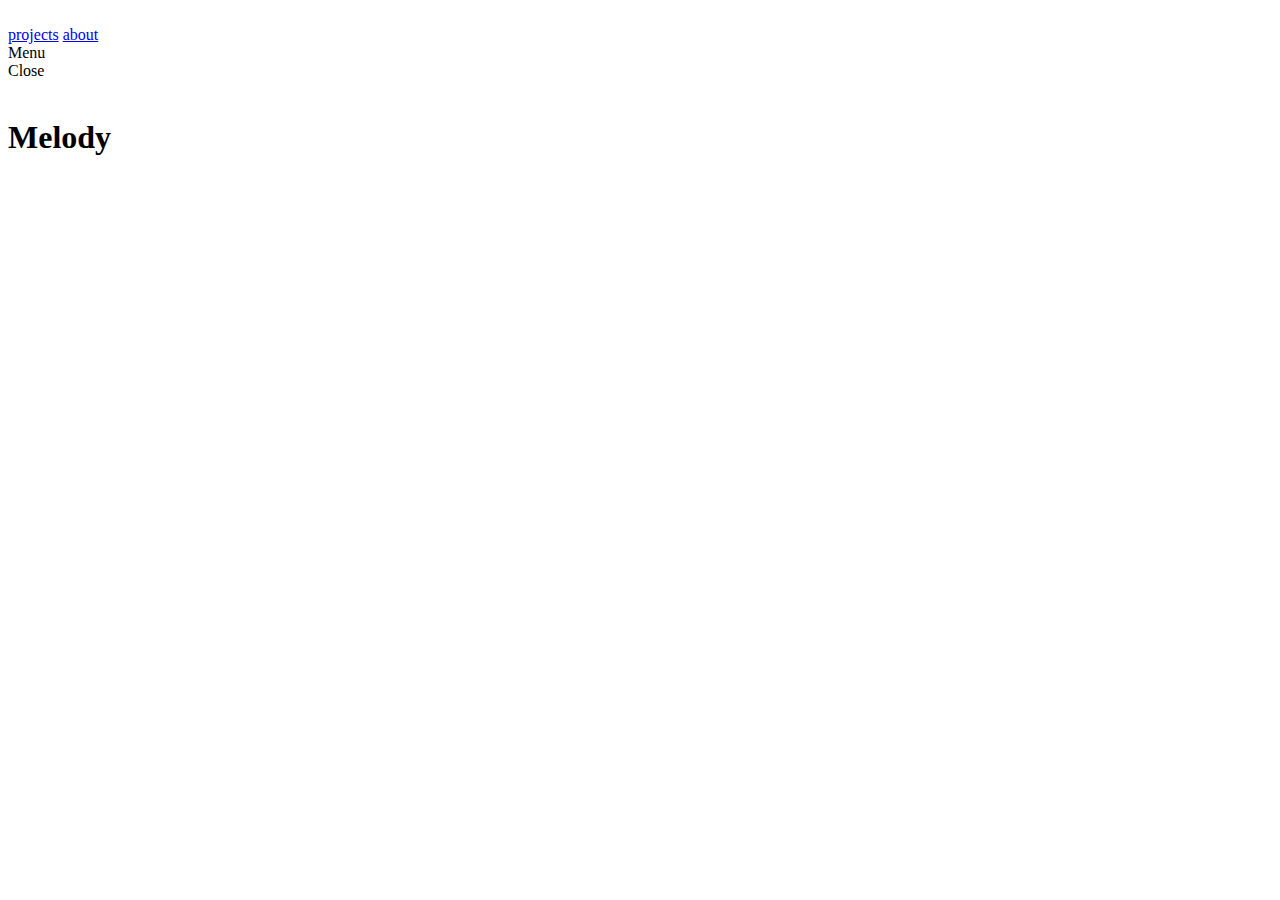
==== case-study.html @ 54ceeffc "Add files via upload" ====
<!DOCTYPE html><!--  This site was created in Webflow. https://www.webflow.com  -->
<!--  Last Published: Thu Apr 27 2023 09:19:19 GMT+0000 (Coordinated Universal Time)  -->
<html data-wf-page="641ba86313ab6e72b341b058" data-wf-site="641b6aadbe41a31f8fca9f53">
<head>
  <meta charset="utf-8">
  <title>Case Study</title>
  <meta content="Case Study" property="og:title">
  <meta content="Case Study" property="twitter:title">
  <meta content="width=device-width, initial-scale=1" name="viewport">
  <meta content="Webflow" name="generator">
  <link href="css/normalize.css" rel="stylesheet" type="text/css">
  <link href="css/webflow.css" rel="stylesheet" type="text/css">
  <link href="css/case-study-site-1296f5.webflow.css" rel="stylesheet" type="text/css">
  <!-- [if lt IE 9]><script src="https://cdnjs.cloudflare.com/ajax/libs/html5shiv/3.7.3/html5shiv.min.js" type="text/javascript"></script><![endif] -->
  <script type="text/javascript">!function(o,c){var n=c.documentElement,t=" w-mod-";n.className+=t+"js",("ontouchstart"in o||o.DocumentTouch&&c instanceof DocumentTouch)&&(n.className+=t+"touch")}(window,document);</script>
  <link href="images/favicon.ico" rel="shortcut icon" type="image/x-icon">
  <link href="images/webclip.png" rel="apple-touch-icon">
</head>
<body>
  <div data-collapse="small" data-animation="default" data-duration="0" data-easing="ease" data-easing2="ease" data-doc-height="1" role="banner" class="nav-bar w-nav">
    <div class="nav-container w-container">
      <div class="logo-div">
        <a href="#" class="nav-text-logo w-inline-block"><img src="https://uploads-ssl.webflow.com/63db075373397dc58b24f493/63db0f8bae1aea8db76d7925_BrendaSon_Logo.png" loading="lazy" width="150" alt="" class="image-2"></a>
      </div>
      <nav role="navigation" class="nav-menu-wrapper w-nav-menu">
        <a href="#" class="nav-menu-link w-nav-link">projects</a>
        <a href="#" class="nav-menu-link w-nav-link">about</a>
      </nav>
      <div class="menu-button w-nav-button">
        <div class="menu-button-grid">
          <div class="menu-button-text">Menu</div>
          <div class="menu-close-text">Close</div>
        </div>
      </div>
    </div>
  </div>
  <div class="div-block-3"></div>
  <div class="div-block-4"><img src="images/08.jpg" sizes="(max-width: 479px) 0px, 100vw" srcset="images/08-p-500.jpg 500w, images/08-p-800.jpg 800w, images/08-p-1080.jpg 1080w, images/08-p-1600.jpg 1600w, images/08-p-2000.jpg 2000w, images/08-p-2600.jpg 2600w, images/08-p-3200.jpg 3200w" alt="" class="image-3"></div>
  <div class="container---section">
    <h1 class="heading l-h1 project-title-case-study">Melody</h1>
  </div>
  <div class="container---section"></div>
  <script src="https://d3e54v103j8qbb.cloudfront.net/js/jquery-3.5.1.min.dc5e7f18c8.js?site=641b6aadbe41a31f8fca9f53" type="text/javascript" integrity="sha256-9/aliU8dGd2tb6OSsuzixeV4y/faTqgFtohetphbbj0=" crossorigin="anonymous"></script>
  <script src="js/webflow.js" type="text/javascript"></script>
  <!-- [if lte IE 9]><script src="https://cdnjs.cloudflare.com/ajax/libs/placeholders/3.0.2/placeholders.min.js"></script><![endif] -->
</body>
</html>
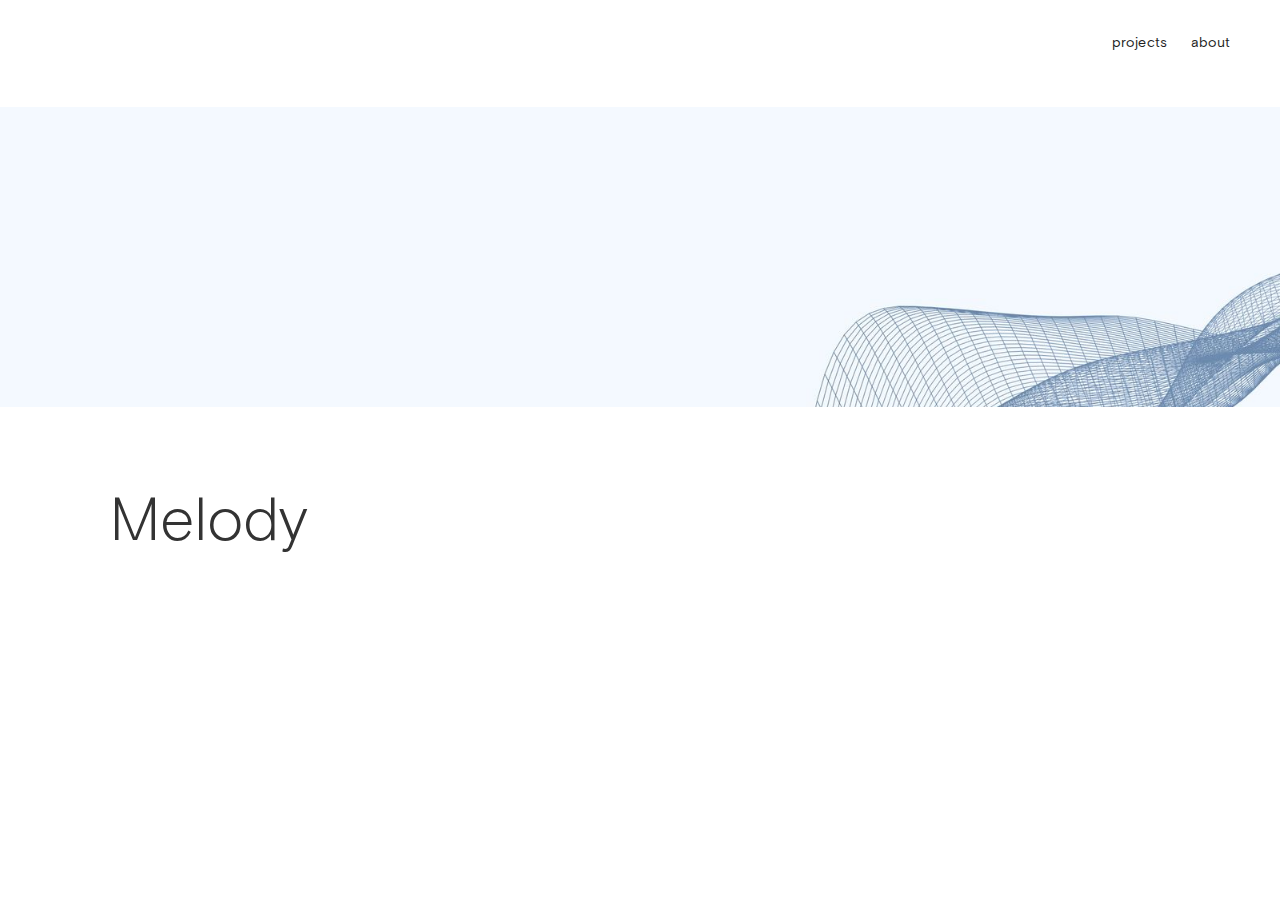
==== commit 446021fc: "Add files via upload" ====
--- a/case-study.html
+++ b/case-study.html
@@ -1,5 +1,5 @@
 <!DOCTYPE html><!--  This site was created in Webflow. https://www.webflow.com  -->
-<!--  Last Published: Thu Apr 27 2023 09:19:19 GMT+0000 (Coordinated Universal Time)  -->
+<!--  Last Published: Thu Apr 27 2023 16:50:02 GMT+0000 (Coordinated Universal Time)  -->
 <html data-wf-page="641ba86313ab6e72b341b058" data-wf-site="641b6aadbe41a31f8fca9f53">
 <head>
   <meta charset="utf-8">
--- a/css/webflow.css
+++ b/css/webflow.css
@@ -0,0 +1,1819 @@
+@font-face {
+  font-family: 'webflow-icons';
+  src: url("[data-uri]") format('truetype');
+  font-weight: normal;
+  font-style: normal;
+}
+[class^="w-icon-"],
+[class*=" w-icon-"] {
+  /* use !important to prevent issues with browser extensions that change fonts */
+  font-family: 'webflow-icons' !important;
+  speak: none;
+  font-style: normal;
+  font-weight: normal;
+  font-variant: normal;
+  text-transform: none;
+  line-height: 1;
+  /* Better Font Rendering =========== */
+  -webkit-font-smoothing: antialiased;
+  -moz-osx-font-smoothing: grayscale;
+}
+.w-icon-slider-right:before {
+  content: "\e600";
+}
+.w-icon-slider-left:before {
+  content: "\e601";
+}
+.w-icon-nav-menu:before {
+  content: "\e602";
+}
+.w-icon-arrow-down:before,
+.w-icon-dropdown-toggle:before {
+  content: "\e603";
+}
+.w-icon-file-upload-remove:before {
+  content: "\e900";
+}
+.w-icon-file-upload-icon:before {
+  content: "\e903";
+}
+* {
+  -webkit-box-sizing: border-box;
+  -moz-box-sizing: border-box;
+  box-sizing: border-box;
+}
+html {
+  height: 100%;
+}
+body {
+  margin: 0;
+  min-height: 100%;
+  background-color: #fff;
+  font-family: Arial, sans-serif;
+  font-size: 14px;
+  line-height: 20px;
+  color: #333;
+}
+img {
+  max-width: 100%;
+  vertical-align: middle;
+  display: inline-block;
+}
+html.w-mod-touch * {
+  background-attachment: scroll !important;
+}
+.w-block {
+  display: block;
+}
+.w-inline-block {
+  max-width: 100%;
+  display: inline-block;
+}
+.w-clearfix:before,
+.w-clearfix:after {
+  content: " ";
+  display: table;
+  grid-column-start: 1;
+  grid-row-start: 1;
+  grid-column-end: 2;
+  grid-row-end: 2;
+}
+.w-clearfix:after {
+  clear: both;
+}
+.w-hidden {
+  display: none;
+}
+.w-button {
+  display: inline-block;
+  padding: 9px 15px;
+  background-color: #3898EC;
+  color: white;
+  border: 0;
+  line-height: inherit;
+  text-decoration: none;
+  cursor: pointer;
+  border-radius: 0;
+}
+input.w-button {
+  -webkit-appearance: button;
+}
+html[data-w-dynpage] [data-w-cloak] {
+  color: transparent !important;
+}
+.w-webflow-badge,
+.w-webflow-badge * {
+  position: static;
+  left: auto;
+  top: auto;
+  right: auto;
+  bottom: auto;
+  z-index: auto;
+  display: block;
+  visibility: visible;
+  overflow: visible;
+  overflow-x: visible;
+  overflow-y: visible;
+  box-sizing: border-box;
+  width: auto;
+  height: auto;
+  max-height: none;
+  max-width: none;
+  min-height: 0;
+  min-width: 0;
+  margin: 0;
+  padding: 0;
+  float: none;
+  clear: none;
+  border: 0 none transparent;
+  border-radius: 0;
+  background: none;
+  background-image: none;
+  background-position: 0% 0%;
+  background-size: auto auto;
+  background-repeat: repeat;
+  background-origin: padding-box;
+  background-clip: border-box;
+  background-attachment: scroll;
+  background-color: transparent;
+  box-shadow: none;
+  opacity: 1;
+  transform: none;
+  transition: none;
+  direction: ltr;
+  font-family: inherit;
+  font-weight: inherit;
+  color: inherit;
+  font-size: inherit;
+  line-height: inherit;
+  font-style: inherit;
+  font-variant: inherit;
+  text-align: inherit;
+  letter-spacing: inherit;
+  text-decoration: inherit;
+  text-indent: 0;
+  text-transform: inherit;
+  list-style-type: disc;
+  text-shadow: none;
+  font-smoothing: auto;
+  vertical-align: baseline;
+  cursor: inherit;
+  white-space: inherit;
+  word-break: normal;
+  word-spacing: normal;
+  word-wrap: normal;
+}
+.w-webflow-badge {
+  position: fixed !important;
+  display: inline-block !important;
+  visibility: visible !important;
+  z-index: 2147483647 !important;
+  top: auto !important;
+  right: 12px !important;
+  bottom: 12px !important;
+  left: auto !important;
+  color: #AAADB0 !important;
+  background-color: #fff !important;
+  border-radius: 3px !important;
+  padding: 6px 8px 6px 6px !important;
+  font-size: 12px !important;
+  opacity: 1 !important;
+  line-height: 14px !important;
+  text-decoration: none !important;
+  transform: none !important;
+  margin: 0 !important;
+  width: auto !important;
+  height: auto !important;
+  overflow: visible !important;
+  white-space: nowrap;
+  box-shadow: 0 0 0 1px rgba(0, 0, 0, 0.1), 0px 1px 3px rgba(0, 0, 0, 0.1);
+  cursor: pointer;
+}
+.w-webflow-badge > img {
+  display: inline-block !important;
+  visibility: visible !important;
+  opacity: 1 !important;
+  vertical-align: middle !important;
+}
+h1,
+h2,
+h3,
+h4,
+h5,
+h6 {
+  font-weight: bold;
+  margin-bottom: 10px;
+}
+h1 {
+  font-size: 38px;
+  line-height: 44px;
+  margin-top: 20px;
+}
+h2 {
+  font-size: 32px;
+  line-height: 36px;
+  margin-top: 20px;
+}
+h3 {
+  font-size: 24px;
+  line-height: 30px;
+  margin-top: 20px;
+}
+h4 {
+  font-size: 18px;
+  line-height: 24px;
+  margin-top: 10px;
+}
+h5 {
+  font-size: 14px;
+  line-height: 20px;
+  margin-top: 10px;
+}
+h6 {
+  font-size: 12px;
+  line-height: 18px;
+  margin-top: 10px;
+}
+p {
+  margin-top: 0;
+  margin-bottom: 10px;
+}
+blockquote {
+  margin: 0 0 10px 0;
+  padding: 10px 20px;
+  border-left: 5px solid #E2E2E2;
+  font-size: 18px;
+  line-height: 22px;
+}
+figure {
+  margin: 0;
+  margin-bottom: 10px;
+}
+figcaption {
+  margin-top: 5px;
+  text-align: center;
+}
+ul,
+ol {
+  margin-top: 0px;
+  margin-bottom: 10px;
+  padding-left: 40px;
+}
+.w-list-unstyled {
+  padding-left: 0;
+  list-style: none;
+}
+.w-embed:before,
+.w-embed:after {
+  content: " ";
+  display: table;
+  grid-column-start: 1;
+  grid-row-start: 1;
+  grid-column-end: 2;
+  grid-row-end: 2;
+}
+.w-embed:after {
+  clear: both;
+}
+.w-video {
+  width: 100%;
+  position: relative;
+  padding: 0;
+}
+.w-video iframe,
+.w-video object,
+.w-video embed {
+  position: absolute;
+  top: 0;
+  left: 0;
+  width: 100%;
+  height: 100%;
+  border: none;
+}
+fieldset {
+  padding: 0;
+  margin: 0;
+  border: 0;
+}
+button,
+[type='button'],
+[type='reset'] {
+  border: 0;
+  cursor: pointer;
+  -webkit-appearance: button;
+}
+.w-form {
+  margin: 0 0 15px;
+}
+.w-form-done {
+  display: none;
+  padding: 20px;
+  text-align: center;
+  background-color: #dddddd;
+}
+.w-form-fail {
+  display: none;
+  margin-top: 10px;
+  padding: 10px;
+  background-color: #ffdede;
+}
+label {
+  display: block;
+  margin-bottom: 5px;
+  font-weight: bold;
+}
+.w-input,
+.w-select {
+  display: block;
+  width: 100%;
+  height: 38px;
+  padding: 8px 12px;
+  margin-bottom: 10px;
+  font-size: 14px;
+  line-height: 1.42857143;
+  color: #333333;
+  vertical-align: middle;
+  background-color: #ffffff;
+  border: 1px solid #cccccc;
+}
+.w-input:-moz-placeholder,
+.w-select:-moz-placeholder {
+  color: #999;
+}
+.w-input::-moz-placeholder,
+.w-select::-moz-placeholder {
+  color: #999;
+  opacity: 1;
+}
+.w-input:-ms-input-placeholder,
+.w-select:-ms-input-placeholder {
+  color: #999;
+}
+.w-input::-webkit-input-placeholder,
+.w-select::-webkit-input-placeholder {
+  color: #999;
+}
+.w-input:focus,
+.w-select:focus {
+  border-color: #3898EC;
+  outline: 0;
+}
+.w-input[disabled],
+.w-select[disabled],
+.w-input[readonly],
+.w-select[readonly],
+fieldset[disabled] .w-input,
+fieldset[disabled] .w-select {
+  cursor: not-allowed;
+}
+.w-input[disabled]:not(.w-input-disabled),
+.w-select[disabled]:not(.w-input-disabled),
+.w-input[readonly],
+.w-select[readonly],
+fieldset[disabled]:not(.w-input-disabled) .w-input,
+fieldset[disabled]:not(.w-input-disabled) .w-select {
+  background-color: #eeeeee;
+}
+textarea.w-input,
+textarea.w-select {
+  height: auto;
+}
+.w-select {
+  background-color: #f3f3f3;
+}
+.w-select[multiple] {
+  height: auto;
+}
+.w-form-label {
+  display: inline-block;
+  cursor: pointer;
+  font-weight: normal;
+  margin-bottom: 0px;
+}
+.w-radio {
+  display: block;
+  margin-bottom: 5px;
+  padding-left: 20px;
+}
+.w-radio:before,
+.w-radio:after {
+  content: " ";
+  display: table;
+  grid-column-start: 1;
+  grid-row-start: 1;
+  grid-column-end: 2;
+  grid-row-end: 2;
+}
+.w-radio:after {
+  clear: both;
+}
+.w-radio-input {
+  margin: 4px 0 0;
+  margin-top: 1px \9;
+  line-height: normal;
+  float: left;
+  margin-left: -20px;
+}
+.w-radio-input {
+  margin-top: 3px;
+}
+.w-file-upload {
+  display: block;
+  margin-bottom: 10px;
+}
+.w-file-upload-input {
+  width: 0.1px;
+  height: 0.1px;
+  opacity: 0;
+  overflow: hidden;
+  position: absolute;
+  z-index: -100;
+}
+.w-file-upload-default,
+.w-file-upload-uploading,
+.w-file-upload-success {
+  display: inline-block;
+  color: #333333;
+}
+.w-file-upload-error {
+  display: block;
+  margin-top: 10px;
+}
+.w-file-upload-default.w-hidden,
+.w-file-upload-uploading.w-hidden,
+.w-file-upload-error.w-hidden,
+.w-file-upload-success.w-hidden {
+  display: none;
+}
+.w-file-upload-uploading-btn {
+  display: flex;
+  font-size: 14px;
+  font-weight: normal;
+  cursor: pointer;
+  margin: 0;
+  padding: 8px 12px;
+  border: 1px solid #cccccc;
+  background-color: #fafafa;
+}
+.w-file-upload-file {
+  display: flex;
+  flex-grow: 1;
+  justify-content: space-between;
+  margin: 0;
+  padding: 8px 9px 8px 11px;
+  border: 1px solid #cccccc;
+  background-color: #fafafa;
+}
+.w-file-upload-file-name {
+  font-size: 14px;
+  font-weight: normal;
+  display: block;
+}
+.w-file-remove-link {
+  margin-top: 3px;
+  margin-left: 10px;
+  width: auto;
+  height: auto;
+  padding: 3px;
+  display: block;
+  cursor: pointer;
+}
+.w-icon-file-upload-remove {
+  margin: auto;
+  font-size: 10px;
+}
+.w-file-upload-error-msg {
+  display: inline-block;
+  color: #ea384c;
+  padding: 2px 0;
+}
+.w-file-upload-info {
+  display: inline-block;
+  line-height: 38px;
+  padding: 0 12px;
+}
+.w-file-upload-label {
+  display: inline-block;
+  font-size: 14px;
+  font-weight: normal;
+  cursor: pointer;
+  margin: 0;
+  padding: 8px 12px;
+  border: 1px solid #cccccc;
+  background-color: #fafafa;
+}
+.w-icon-file-upload-icon,
+.w-icon-file-upload-uploading {
+  display: inline-block;
+  margin-right: 8px;
+  width: 20px;
+}
+.w-icon-file-upload-uploading {
+  height: 20px;
+}
+.w-container {
+  margin-left: auto;
+  margin-right: auto;
+  max-width: 940px;
+}
+.w-container:before,
+.w-container:after {
+  content: " ";
+  display: table;
+  grid-column-start: 1;
+  grid-row-start: 1;
+  grid-column-end: 2;
+  grid-row-end: 2;
+}
+.w-container:after {
+  clear: both;
+}
+.w-container .w-row {
+  margin-left: -10px;
+  margin-right: -10px;
+}
+.w-row:before,
+.w-row:after {
+  content: " ";
+  display: table;
+  grid-column-start: 1;
+  grid-row-start: 1;
+  grid-column-end: 2;
+  grid-row-end: 2;
+}
+.w-row:after {
+  clear: both;
+}
+.w-row .w-row {
+  margin-left: 0;
+  margin-right: 0;
+}
+.w-col {
+  position: relative;
+  float: left;
+  width: 100%;
+  min-height: 1px;
+  padding-left: 10px;
+  padding-right: 10px;
+}
+.w-col .w-col {
+  padding-left: 0;
+  padding-right: 0;
+}
+.w-col-1 {
+  width: 8.33333333%;
+}
+.w-col-2 {
+  width: 16.66666667%;
+}
+.w-col-3 {
+  width: 25%;
+}
+.w-col-4 {
+  width: 33.33333333%;
+}
+.w-col-5 {
+  width: 41.66666667%;
+}
+.w-col-6 {
+  width: 50%;
+}
+.w-col-7 {
+  width: 58.33333333%;
+}
+.w-col-8 {
+  width: 66.66666667%;
+}
+.w-col-9 {
+  width: 75%;
+}
+.w-col-10 {
+  width: 83.33333333%;
+}
+.w-col-11 {
+  width: 91.66666667%;
+}
+.w-col-12 {
+  width: 100%;
+}
+.w-hidden-main {
+  display: none !important;
+}
+@media screen and (max-width: 991px) {
+  .w-container {
+    max-width: 728px;
+  }
+  .w-hidden-main {
+    display: inherit !important;
+  }
+  .w-hidden-medium {
+    display: none !important;
+  }
+  .w-col-medium-1 {
+    width: 8.33333333%;
+  }
+  .w-col-medium-2 {
+    width: 16.66666667%;
+  }
+  .w-col-medium-3 {
+    width: 25%;
+  }
+  .w-col-medium-4 {
+    width: 33.33333333%;
+  }
+  .w-col-medium-5 {
+    width: 41.66666667%;
+  }
+  .w-col-medium-6 {
+    width: 50%;
+  }
+  .w-col-medium-7 {
+    width: 58.33333333%;
+  }
+  .w-col-medium-8 {
+    width: 66.66666667%;
+  }
+  .w-col-medium-9 {
+    width: 75%;
+  }
+  .w-col-medium-10 {
+    width: 83.33333333%;
+  }
+  .w-col-medium-11 {
+    width: 91.66666667%;
+  }
+  .w-col-medium-12 {
+    width: 100%;
+  }
+  .w-col-stack {
+    width: 100%;
+    left: auto;
+    right: auto;
+  }
+}
+@media screen and (max-width: 767px) {
+  .w-hidden-main {
+    display: inherit !important;
+  }
+  .w-hidden-medium {
+    display: inherit !important;
+  }
+  .w-hidden-small {
+    display: none !important;
+  }
+  .w-row,
+  .w-container .w-row {
+    margin-left: 0;
+    margin-right: 0;
+  }
+  .w-col {
+    width: 100%;
+    left: auto;
+    right: auto;
+  }
+  .w-col-small-1 {
+    width: 8.33333333%;
+  }
+  .w-col-small-2 {
+    width: 16.66666667%;
+  }
+  .w-col-small-3 {
+    width: 25%;
+  }
+  .w-col-small-4 {
+    width: 33.33333333%;
+  }
+  .w-col-small-5 {
+    width: 41.66666667%;
+  }
+  .w-col-small-6 {
+    width: 50%;
+  }
+  .w-col-small-7 {
+    width: 58.33333333%;
+  }
+  .w-col-small-8 {
+    width: 66.66666667%;
+  }
+  .w-col-small-9 {
+    width: 75%;
+  }
+  .w-col-small-10 {
+    width: 83.33333333%;
+  }
+  .w-col-small-11 {
+    width: 91.66666667%;
+  }
+  .w-col-small-12 {
+    width: 100%;
+  }
+}
+@media screen and (max-width: 479px) {
+  .w-container {
+    max-width: none;
+  }
+  .w-hidden-main {
+    display: inherit !important;
+  }
+  .w-hidden-medium {
+    display: inherit !important;
+  }
+  .w-hidden-small {
+    display: inherit !important;
+  }
+  .w-hidden-tiny {
+    display: none !important;
+  }
+  .w-col {
+    width: 100%;
+  }
+  .w-col-tiny-1 {
+    width: 8.33333333%;
+  }
+  .w-col-tiny-2 {
+    width: 16.66666667%;
+  }
+  .w-col-tiny-3 {
+    width: 25%;
+  }
+  .w-col-tiny-4 {
+    width: 33.33333333%;
+  }
+  .w-col-tiny-5 {
+    width: 41.66666667%;
+  }
+  .w-col-tiny-6 {
+    width: 50%;
+  }
+  .w-col-tiny-7 {
+    width: 58.33333333%;
+  }
+  .w-col-tiny-8 {
+    width: 66.66666667%;
+  }
+  .w-col-tiny-9 {
+    width: 75%;
+  }
+  .w-col-tiny-10 {
+    width: 83.33333333%;
+  }
+  .w-col-tiny-11 {
+    width: 91.66666667%;
+  }
+  .w-col-tiny-12 {
+    width: 100%;
+  }
+}
+.w-widget {
+  position: relative;
+}
+.w-widget-map {
+  width: 100%;
+  height: 400px;
+}
+.w-widget-map label {
+  width: auto;
+  display: inline;
+}
+.w-widget-map img {
+  max-width: inherit;
+}
+.w-widget-map .gm-style-iw {
+  text-align: center;
+}
+.w-widget-map .gm-style-iw > button {
+  display: none !important;
+}
+.w-widget-twitter {
+  overflow: hidden;
+}
+.w-widget-twitter-count-shim {
+  display: inline-block;
+  vertical-align: top;
+  position: relative;
+  width: 28px;
+  height: 20px;
+  text-align: center;
+  background: white;
+  border: #758696 solid 1px;
+  border-radius: 3px;
+}
+.w-widget-twitter-count-shim * {
+  pointer-events: none;
+  -webkit-user-select: none;
+  -moz-user-select: none;
+  -ms-user-select: none;
+  user-select: none;
+}
+.w-widget-twitter-count-shim .w-widget-twitter-count-inner {
+  position: relative;
+  font-size: 15px;
+  line-height: 12px;
+  text-align: center;
+  color: #999;
+  font-family: serif;
+}
+.w-widget-twitter-count-shim .w-widget-twitter-count-clear {
+  position: relative;
+  display: block;
+}
+.w-widget-twitter-count-shim.w--large {
+  width: 36px;
+  height: 28px;
+}
+.w-widget-twitter-count-shim.w--large .w-widget-twitter-count-inner {
+  font-size: 18px;
+  line-height: 18px;
+}
+.w-widget-twitter-count-shim:not(.w--vertical) {
+  margin-left: 5px;
+  margin-right: 8px;
+}
+.w-widget-twitter-count-shim:not(.w--vertical).w--large {
+  margin-left: 6px;
+}
+.w-widget-twitter-count-shim:not(.w--vertical):before,
+.w-widget-twitter-count-shim:not(.w--vertical):after {
+  top: 50%;
+  left: 0;
+  border: solid transparent;
+  content: ' ';
+  height: 0;
+  width: 0;
+  position: absolute;
+  pointer-events: none;
+}
+.w-widget-twitter-count-shim:not(.w--vertical):before {
+  border-color: rgba(117, 134, 150, 0);
+  border-right-color: #5d6c7b;
+  border-width: 4px;
+  margin-left: -9px;
+  margin-top: -4px;
+}
+.w-widget-twitter-count-shim:not(.w--vertical).w--large:before {
+  border-width: 5px;
+  margin-left: -10px;
+  margin-top: -5px;
+}
+.w-widget-twitter-count-shim:not(.w--vertical):after {
+  border-color: rgba(255, 255, 255, 0);
+  border-right-color: white;
+  border-width: 4px;
+  margin-left: -8px;
+  margin-top: -4px;
+}
+.w-widget-twitter-count-shim:not(.w--vertical).w--large:after {
+  border-width: 5px;
+  margin-left: -9px;
+  margin-top: -5px;
+}
+.w-widget-twitter-count-shim.w--vertical {
+  width: 61px;
+  height: 33px;
+  margin-bottom: 8px;
+}
+.w-widget-twitter-count-shim.w--vertical:before,
+.w-widget-twitter-count-shim.w--vertical:after {
+  top: 100%;
+  left: 50%;
+  border: solid transparent;
+  content: ' ';
+  height: 0;
+  width: 0;
+  position: absolute;
+  pointer-events: none;
+}
+.w-widget-twitter-count-shim.w--vertical:before {
+  border-color: rgba(117, 134, 150, 0);
+  border-top-color: #5d6c7b;
+  border-width: 5px;
+  margin-left: -5px;
+}
+.w-widget-twitter-count-shim.w--vertical:after {
+  border-color: rgba(255, 255, 255, 0);
+  border-top-color: white;
+  border-width: 4px;
+  margin-left: -4px;
+}
+.w-widget-twitter-count-shim.w--vertical .w-widget-twitter-count-inner {
+  font-size: 18px;
+  line-height: 22px;
+}
+.w-widget-twitter-count-shim.w--vertical.w--large {
+  width: 76px;
+}
+.w-background-video {
+  position: relative;
+  overflow: hidden;
+  height: 500px;
+  color: white;
+}
+.w-background-video > video {
+  background-size: cover;
+  background-position: 50% 50%;
+  position: absolute;
+  margin: auto;
+  width: 100%;
+  height: 100%;
+  right: -100%;
+  bottom: -100%;
+  top: -100%;
+  left: -100%;
+  object-fit: cover;
+  z-index: -100;
+}
+.w-background-video > video::-webkit-media-controls-start-playback-button {
+  display: none !important;
+  -webkit-appearance: none;
+}
+.w-background-video--control {
+  position: absolute;
+  bottom: 1em;
+  right: 1em;
+  background-color: transparent;
+  padding: 0;
+}
+.w-background-video--control > [hidden] {
+  display: none !important;
+}
+.w-slider {
+  position: relative;
+  height: 300px;
+  text-align: center;
+  background: #dddddd;
+  clear: both;
+  -webkit-tap-highlight-color: rgba(0, 0, 0, 0);
+  tap-highlight-color: rgba(0, 0, 0, 0);
+}
+.w-slider-mask {
+  position: relative;
+  display: block;
+  overflow: hidden;
+  z-index: 1;
+  left: 0;
+  right: 0;
+  height: 100%;
+  white-space: nowrap;
+}
+.w-slide {
+  position: relative;
+  display: inline-block;
+  vertical-align: top;
+  width: 100%;
+  height: 100%;
+  white-space: normal;
+  text-align: left;
+}
+.w-slider-nav {
+  position: absolute;
+  z-index: 2;
+  top: auto;
+  right: 0;
+  bottom: 0;
+  left: 0;
+  margin: auto;
+  padding-top: 10px;
+  height: 40px;
+  text-align: center;
+  -webkit-tap-highlight-color: rgba(0, 0, 0, 0);
+  tap-highlight-color: rgba(0, 0, 0, 0);
+}
+.w-slider-nav.w-round > div {
+  border-radius: 100%;
+}
+.w-slider-nav.w-num > div {
+  width: auto;
+  height: auto;
+  padding: 0.2em 0.5em;
+  font-size: inherit;
+  line-height: inherit;
+}
+.w-slider-nav.w-shadow > div {
+  box-shadow: 0 0 3px rgba(51, 51, 51, 0.4);
+}
+.w-slider-nav-invert {
+  color: #fff;
+}
+.w-slider-nav-invert > div {
+  background-color: rgba(34, 34, 34, 0.4);
+}
+.w-slider-nav-invert > div.w-active {
+  background-color: #222;
+}
+.w-slider-dot {
+  position: relative;
+  display: inline-block;
+  width: 1em;
+  height: 1em;
+  background-color: rgba(255, 255, 255, 0.4);
+  cursor: pointer;
+  margin: 0 3px 0.5em;
+  transition: background-color 100ms, color 100ms;
+}
+.w-slider-dot.w-active {
+  background-color: #fff;
+}
+.w-slider-dot:focus {
+  outline: none;
+  box-shadow: 0px 0px 0px 2px #fff;
+}
+.w-slider-dot:focus.w-active {
+  box-shadow: none;
+}
+.w-slider-arrow-left,
+.w-slider-arrow-right {
+  position: absolute;
+  width: 80px;
+  top: 0;
+  right: 0;
+  bottom: 0;
+  left: 0;
+  margin: auto;
+  cursor: pointer;
+  overflow: hidden;
+  color: white;
+  font-size: 40px;
+  -webkit-tap-highlight-color: rgba(0, 0, 0, 0);
+  tap-highlight-color: rgba(0, 0, 0, 0);
+  -webkit-user-select: none;
+  -moz-user-select: none;
+  -ms-user-select: none;
+  user-select: none;
+}
+.w-slider-arrow-left [class^='w-icon-'],
+.w-slider-arrow-right [class^='w-icon-'],
+.w-slider-arrow-left [class*=' w-icon-'],
+.w-slider-arrow-right [class*=' w-icon-'] {
+  position: absolute;
+}
+.w-slider-arrow-left:focus,
+.w-slider-arrow-right:focus {
+  outline: 0;
+}
+.w-slider-arrow-left {
+  z-index: 3;
+  right: auto;
+}
+.w-slider-arrow-right {
+  z-index: 4;
+  left: auto;
+}
+.w-icon-slider-left,
+.w-icon-slider-right {
+  top: 0;
+  right: 0;
+  bottom: 0;
+  left: 0;
+  margin: auto;
+  width: 1em;
+  height: 1em;
+}
+.w-slider-aria-label {
+  border: 0;
+  clip: rect(0 0 0 0);
+  height: 1px;
+  margin: -1px;
+  overflow: hidden;
+  padding: 0;
+  position: absolute;
+  width: 1px;
+}
+.w-slider-force-show {
+  display: block !important;
+}
+.w-dropdown {
+  display: inline-block;
+  position: relative;
+  text-align: left;
+  margin-left: auto;
+  margin-right: auto;
+  z-index: 900;
+}
+.w-dropdown-btn,
+.w-dropdown-toggle,
+.w-dropdown-link {
+  position: relative;
+  vertical-align: top;
+  text-decoration: none;
+  color: #222222;
+  padding: 20px;
+  text-align: left;
+  margin-left: auto;
+  margin-right: auto;
+  white-space: nowrap;
+}
+.w-dropdown-toggle {
+  -webkit-user-select: none;
+  -moz-user-select: none;
+  -ms-user-select: none;
+  user-select: none;
+  display: inline-block;
+  cursor: pointer;
+  padding-right: 40px;
+}
+.w-dropdown-toggle:focus {
+  outline: 0;
+}
+.w-icon-dropdown-toggle {
+  position: absolute;
+  top: 0;
+  right: 0;
+  bottom: 0;
+  margin: auto;
+  margin-right: 20px;
+  width: 1em;
+  height: 1em;
+}
+.w-dropdown-list {
+  position: absolute;
+  background: #dddddd;
+  display: none;
+  min-width: 100%;
+}
+.w-dropdown-list.w--open {
+  display: block;
+}
+.w-dropdown-link {
+  padding: 10px 20px;
+  display: block;
+  color: #222222;
+}
+.w-dropdown-link.w--current {
+  color: #0082f3;
+}
+.w-dropdown-link:focus {
+  outline: 0;
+}
+@media screen and (max-width: 767px) {
+  .w-nav-brand {
+    padding-left: 10px;
+  }
+}
+/**
+ * ## Note
+ * Safari (on both iOS and OS X) does not handle viewport units (vh, vw) well.
+ * For example percentage units do not work on descendants of elements that
+ * have any dimensions expressed in viewport units. It also doesn’t handle them at
+ * all in `calc()`.
+ */
+/**
+ * Wrapper around all lightbox elements
+ *
+ * 1. Since the lightbox can receive focus, IE also gives it an outline.
+ * 2. Fixes flickering on Chrome when a transition is in progress
+ *    underneath the lightbox.
+ */
+.w-lightbox-backdrop {
+  cursor: auto;
+  font-style: normal;
+  letter-spacing: normal;
+  list-style: disc;
+  text-indent: 0;
+  text-shadow: none;
+  text-transform: none;
+  visibility: visible;
+  white-space: normal;
+  word-break: normal;
+  word-spacing: normal;
+  word-wrap: normal;
+  position: fixed;
+  top: 0;
+  right: 0;
+  bottom: 0;
+  left: 0;
+  color: #fff;
+  font-family: "Helvetica Neue", Helvetica, Ubuntu, "Segoe UI", Verdana, sans-serif;
+  font-size: 17px;
+  line-height: 1.2;
+  font-weight: 300;
+  text-align: center;
+  background: rgba(0, 0, 0, 0.9);
+  z-index: 2000;
+  outline: 0;
+  /* 1 */
+  opacity: 0;
+  -webkit-user-select: none;
+  -moz-user-select: none;
+  -ms-user-select: none;
+  -webkit-tap-highlight-color: transparent;
+  -webkit-transform: translate(0, 0);
+  /* 2 */
+}
+/**
+ * Neat trick to bind the rubberband effect to our canvas instead of the whole
+ * document on iOS. It also prevents a bug that causes the document underneath to scroll.
+ */
+.w-lightbox-backdrop,
+.w-lightbox-container {
+  height: 100%;
+  overflow: auto;
+  -webkit-overflow-scrolling: touch;
+}
+.w-lightbox-content {
+  position: relative;
+  height: 100vh;
+  overflow: hidden;
+}
+.w-lightbox-view {
+  position: absolute;
+  width: 100vw;
+  height: 100vh;
+  opacity: 0;
+}
+.w-lightbox-view:before {
+  content: "";
+  height: 100vh;
+}
+/* .w-lightbox-content */
+.w-lightbox-group,
+.w-lightbox-group .w-lightbox-view,
+.w-lightbox-group .w-lightbox-view:before {
+  height: 86vh;
+}
+.w-lightbox-frame,
+.w-lightbox-view:before {
+  display: inline-block;
+  vertical-align: middle;
+}
+/*
+ * 1. Remove default margin set by user-agent on the <figure> element.
+ */
+.w-lightbox-figure {
+  position: relative;
+  margin: 0;
+  /* 1 */
+}
+.w-lightbox-group .w-lightbox-figure {
+  cursor: pointer;
+}
+/**
+ * IE adds image dimensions as width and height attributes on the IMG tag,
+ * but we need both width and height to be set to auto to enable scaling.
+ */
+.w-lightbox-img {
+  width: auto;
+  height: auto;
+  max-width: none;
+}
+/**
+ * 1. Reset if style is set by user on "All Images"
+ */
+.w-lightbox-image {
+  display: block;
+  float: none;
+  /* 1 */
+  max-width: 100vw;
+  max-height: 100vh;
+}
+.w-lightbox-group .w-lightbox-image {
+  max-height: 86vh;
+}
+.w-lightbox-caption {
+  position: absolute;
+  right: 0;
+  bottom: 0;
+  left: 0;
+  padding: 0.5em 1em;
+  background: rgba(0, 0, 0, 0.4);
+  text-align: left;
+  text-overflow: ellipsis;
+  white-space: nowrap;
+  overflow: hidden;
+}
+.w-lightbox-embed {
+  position: absolute;
+  top: 0;
+  right: 0;
+  bottom: 0;
+  left: 0;
+  width: 100%;
+  height: 100%;
+}
+.w-lightbox-control {
+  position: absolute;
+  top: 0;
+  width: 4em;
+  background-size: 24px;
+  background-repeat: no-repeat;
+  background-position: center;
+  cursor: pointer;
+  -webkit-transition: all 0.3s;
+  transition: all 0.3s;
+}
+.w-lightbox-left {
+  display: none;
+  bottom: 0;
+  left: 0;
+  /* <svg xmlns="http://www.w3.org/2000/svg" viewBox="-20 0 24 40" width="24" height="40"><g transform="rotate(45)"><path d="m0 0h5v23h23v5h-28z" opacity=".4"/><path d="m1 1h3v23h23v3h-26z" fill="#fff"/></g></svg> */
+  background-image: url("[data-uri]");
+}
+.w-lightbox-right {
+  display: none;
+  right: 0;
+  bottom: 0;
+  /* <svg xmlns="http://www.w3.org/2000/svg" viewBox="-4 0 24 40" width="24" height="40"><g transform="rotate(45)"><path d="m0-0h28v28h-5v-23h-23z" opacity=".4"/><path d="m1 1h26v26h-3v-23h-23z" fill="#fff"/></g></svg> */
+  background-image: url("[data-uri]");
+}
+/*
+ * Without specifying the with and height inside the SVG, all versions of IE render the icon too small.
+ * The bug does not seem to manifest itself if the elements are tall enough such as the above arrows.
+ * (http://stackoverflow.com/questions/16092114/background-size-differs-in-internet-explorer)
+ */
+.w-lightbox-close {
+  right: 0;
+  height: 2.6em;
+  /* <svg xmlns="http://www.w3.org/2000/svg" viewBox="-4 0 18 17" width="18" height="17"><g transform="rotate(45)"><path d="m0 0h7v-7h5v7h7v5h-7v7h-5v-7h-7z" opacity=".4"/><path d="m1 1h7v-7h3v7h7v3h-7v7h-3v-7h-7z" fill="#fff"/></g></svg> */
+  background-image: url("[data-uri]");
+  background-size: 18px;
+}
+/**
+ * 1. All IE versions add extra space at the bottom without this.
+ */
+.w-lightbox-strip {
+  position: absolute;
+  bottom: 0;
+  left: 0;
+  right: 0;
+  padding: 0 1vh;
+  line-height: 0;
+  /* 1 */
+  white-space: nowrap;
+  overflow-x: auto;
+  overflow-y: hidden;
+}
+/*
+ * 1. We use content-box to avoid having to do `width: calc(10vh + 2vw)`
+ *    which doesn’t work in Safari anyway.
+ * 2. Chrome renders images pixelated when switching to GPU. Making sure
+ *    the parent is also rendered on the GPU (by setting translate3d for
+ *    example) fixes this behavior.
+ */
+.w-lightbox-item {
+  display: inline-block;
+  width: 10vh;
+  padding: 2vh 1vh;
+  box-sizing: content-box;
+  /* 1 */
+  cursor: pointer;
+  -webkit-transform: translate3d(0, 0, 0);
+  /* 2 */
+}
+.w-lightbox-active {
+  opacity: 0.3;
+}
+.w-lightbox-thumbnail {
+  position: relative;
+  height: 10vh;
+  background: #222;
+  overflow: hidden;
+}
+.w-lightbox-thumbnail-image {
+  position: absolute;
+  top: 0;
+  left: 0;
+}
+.w-lightbox-thumbnail .w-lightbox-tall {
+  top: 50%;
+  width: 100%;
+  -webkit-transform: translate(0, -50%);
+  -ms-transform: translate(0, -50%);
+  transform: translate(0, -50%);
+}
+.w-lightbox-thumbnail .w-lightbox-wide {
+  left: 50%;
+  height: 100%;
+  -webkit-transform: translate(-50%, 0);
+  -ms-transform: translate(-50%, 0);
+  transform: translate(-50%, 0);
+}
+/*
+ * Spinner
+ *
+ * Absolute pixel values are used to avoid rounding errors that would cause
+ * the white spinning element to be misaligned with the track.
+ */
+.w-lightbox-spinner {
+  position: absolute;
+  top: 50%;
+  left: 50%;
+  box-sizing: border-box;
+  width: 40px;
+  height: 40px;
+  margin-top: -20px;
+  margin-left: -20px;
+  border: 5px solid rgba(0, 0, 0, 0.4);
+  border-radius: 50%;
+  -webkit-animation: spin 0.8s infinite linear;
+  animation: spin 0.8s infinite linear;
+}
+.w-lightbox-spinner:after {
+  content: "";
+  position: absolute;
+  top: -4px;
+  right: -4px;
+  bottom: -4px;
+  left: -4px;
+  border: 3px solid transparent;
+  border-bottom-color: #fff;
+  border-radius: 50%;
+}
+/*
+ * Utility classes
+ */
+.w-lightbox-hide {
+  display: none;
+}
+.w-lightbox-noscroll {
+  overflow: hidden;
+}
+@media (min-width: 768px) {
+  .w-lightbox-content {
+    height: 96vh;
+    margin-top: 2vh;
+  }
+  .w-lightbox-view,
+  .w-lightbox-view:before {
+    height: 96vh;
+  }
+  /* .w-lightbox-content */
+  .w-lightbox-group,
+  .w-lightbox-group .w-lightbox-view,
+  .w-lightbox-group .w-lightbox-view:before {
+    height: 84vh;
+  }
+  .w-lightbox-image {
+    max-width: 96vw;
+    max-height: 96vh;
+  }
+  .w-lightbox-group .w-lightbox-image {
+    max-width: 82.3vw;
+    max-height: 84vh;
+  }
+  .w-lightbox-left,
+  .w-lightbox-right {
+    display: block;
+    opacity: 0.5;
+  }
+  .w-lightbox-close {
+    opacity: 0.8;
+  }
+  .w-lightbox-control:hover {
+    opacity: 1;
+  }
+}
+.w-lightbox-inactive,
+.w-lightbox-inactive:hover {
+  opacity: 0;
+}
+.w-richtext:before,
+.w-richtext:after {
+  content: " ";
+  display: table;
+  grid-column-start: 1;
+  grid-row-start: 1;
+  grid-column-end: 2;
+  grid-row-end: 2;
+}
+.w-richtext:after {
+  clear: both;
+}
+.w-richtext[contenteditable="true"]:before,
+.w-richtext[contenteditable="true"]:after {
+  white-space: initial;
+}
+.w-richtext ol,
+.w-richtext ul {
+  overflow: hidden;
+}
+.w-richtext .w-richtext-figure-selected.w-richtext-figure-type-video div:after,
+.w-richtext .w-richtext-figure-selected[data-rt-type="video"] div:after {
+  outline: 2px solid #2895f7;
+}
+.w-richtext .w-richtext-figure-selected.w-richtext-figure-type-image div,
+.w-richtext .w-richtext-figure-selected[data-rt-type="image"] div {
+  outline: 2px solid #2895f7;
+}
+.w-richtext figure.w-richtext-figure-type-video > div:after,
+.w-richtext figure[data-rt-type="video"] > div:after {
+  content: '';
+  position: absolute;
+  display: none;
+  left: 0;
+  top: 0;
+  right: 0;
+  bottom: 0;
+}
+.w-richtext figure {
+  position: relative;
+  max-width: 60%;
+}
+.w-richtext figure > div:before {
+  cursor: default!important;
+}
+.w-richtext figure img {
+  width: 100%;
+}
+.w-richtext figure figcaption.w-richtext-figcaption-placeholder {
+  opacity: 0.6;
+}
+.w-richtext figure div {
+  /* fix incorrectly sized selection border in the data manager */
+  font-size: 0px;
+  color: transparent;
+}
+.w-richtext figure.w-richtext-figure-type-image,
+.w-richtext figure[data-rt-type="image"] {
+  display: table;
+}
+.w-richtext figure.w-richtext-figure-type-image > div,
+.w-richtext figure[data-rt-type="image"] > div {
+  display: inline-block;
+}
+.w-richtext figure.w-richtext-figure-type-image > figcaption,
+.w-richtext figure[data-rt-type="image"] > figcaption {
+  display: table-caption;
+  caption-side: bottom;
+}
+.w-richtext figure.w-richtext-figure-type-video,
+.w-richtext figure[data-rt-type="video"] {
+  width: 60%;
+  height: 0;
+}
+.w-richtext figure.w-richtext-figure-type-video iframe,
+.w-richtext figure[data-rt-type="video"] iframe {
+  position: absolute;
+  top: 0;
+  left: 0;
+  width: 100%;
+  height: 100%;
+}
+.w-richtext figure.w-richtext-figure-type-video > div,
+.w-richtext figure[data-rt-type="video"] > div {
+  width: 100%;
+}
+.w-richtext figure.w-richtext-align-center {
+  margin-right: auto;
+  margin-left: auto;
+  clear: both;
+}
+.w-richtext figure.w-richtext-align-center.w-richtext-figure-type-image > div,
+.w-richtext figure.w-richtext-align-center[data-rt-type="image"] > div {
+  max-width: 100%;
+}
+.w-richtext figure.w-richtext-align-normal {
+  clear: both;
+}
+.w-richtext figure.w-richtext-align-fullwidth {
+  width: 100%;
+  max-width: 100%;
+  text-align: center;
+  clear: both;
+  display: block;
+  margin-right: auto;
+  margin-left: auto;
+}
+.w-richtext figure.w-richtext-align-fullwidth > div {
+  display: inline-block;
+  /* padding-bottom is used for aspect ratios in video figures
+      we want the div to inherit that so hover/selection borders in the designer-canvas
+      fit right*/
+  padding-bottom: inherit;
+}
+.w-richtext figure.w-richtext-align-fullwidth > figcaption {
+  display: block;
+}
+.w-richtext figure.w-richtext-align-floatleft {
+  float: left;
+  margin-right: 15px;
+  clear: none;
+}
+.w-richtext figure.w-richtext-align-floatright {
+  float: right;
+  margin-left: 15px;
+  clear: none;
+}
+.w-nav {
+  position: relative;
+  background: #dddddd;
+  z-index: 1000;
+}
+.w-nav:before,
+.w-nav:after {
+  content: " ";
+  display: table;
+  grid-column-start: 1;
+  grid-row-start: 1;
+  grid-column-end: 2;
+  grid-row-end: 2;
+}
+.w-nav:after {
+  clear: both;
+}
+.w-nav-brand {
+  position: relative;
+  float: left;
+  text-decoration: none;
+  color: #333333;
+}
+.w-nav-link {
+  position: relative;
+  display: inline-block;
+  vertical-align: top;
+  text-decoration: none;
+  color: #222222;
+  padding: 20px;
+  text-align: left;
+  margin-left: auto;
+  margin-right: auto;
+}
+.w-nav-link.w--current {
+  color: #0082f3;
+}
+.w-nav-menu {
+  position: relative;
+  float: right;
+}
+[data-nav-menu-open] {
+  display: block !important;
+  position: absolute;
+  top: 100%;
+  left: 0;
+  right: 0;
+  background: #C8C8C8;
+  text-align: center;
+  overflow: visible;
+  min-width: 200px;
+}
+.w--nav-link-open {
+  display: block;
+  position: relative;
+}
+.w-nav-overlay {
+  position: absolute;
+  overflow: hidden;
+  display: none;
+  top: 100%;
+  left: 0;
+  right: 0;
+  width: 100%;
+}
+.w-nav-overlay [data-nav-menu-open] {
+  top: 0;
+}
+.w-nav[data-animation="over-left"] .w-nav-overlay {
+  width: auto;
+}
+.w-nav[data-animation="over-left"] .w-nav-overlay,
+.w-nav[data-animation="over-left"] [data-nav-menu-open] {
+  right: auto;
+  z-index: 1;
+  top: 0;
+}
+.w-nav[data-animation="over-right"] .w-nav-overlay {
+  width: auto;
+}
+.w-nav[data-animation="over-right"] .w-nav-overlay,
+.w-nav[data-animation="over-right"] [data-nav-menu-open] {
+  left: auto;
+  z-index: 1;
+  top: 0;
+}
+.w-nav-button {
+  position: relative;
+  float: right;
+  padding: 18px;
+  font-size: 24px;
+  display: none;
+  cursor: pointer;
+  -webkit-tap-highlight-color: rgba(0, 0, 0, 0);
+  tap-highlight-color: rgba(0, 0, 0, 0);
+  -webkit-user-select: none;
+  -moz-user-select: none;
+  -ms-user-select: none;
+  user-select: none;
+}
+.w-nav-button:focus {
+  outline: 0;
+}
+.w-nav-button.w--open {
+  background-color: #C8C8C8;
+  color: white;
+}
+.w-nav[data-collapse="all"] .w-nav-menu {
+  display: none;
+}
+.w-nav[data-collapse="all"] .w-nav-button {
+  display: block;
+}
+.w--nav-dropdown-open {
+  display: block;
+}
+.w--nav-dropdown-toggle-open {
+  display: block;
+}
+.w--nav-dropdown-list-open {
+  position: static;
+}
+@media screen and (max-width: 991px) {
+  .w-nav[data-collapse="medium"] .w-nav-menu {
+    display: none;
+  }
+  .w-nav[data-collapse="medium"] .w-nav-button {
+    display: block;
+  }
+}
+@media screen and (max-width: 767px) {
+  .w-nav[data-collapse="small"] .w-nav-menu {
+    display: none;
+  }
+  .w-nav[data-collapse="small"] .w-nav-button {
+    display: block;
+  }
+  .w-nav-brand {
+    padding-left: 10px;
+  }
+}
+@media screen and (max-width: 479px) {
+  .w-nav[data-collapse="tiny"] .w-nav-menu {
+    display: none;
+  }
+  .w-nav[data-collapse="tiny"] .w-nav-button {
+    display: block;
+  }
+}
+.w-tabs {
+  position: relative;
+}
+.w-tabs:before,
+.w-tabs:after {
+  content: " ";
+  display: table;
+  grid-column-start: 1;
+  grid-row-start: 1;
+  grid-column-end: 2;
+  grid-row-end: 2;
+}
+.w-tabs:after {
+  clear: both;
+}
+.w-tab-menu {
+  position: relative;
+}
+.w-tab-link {
+  position: relative;
+  display: inline-block;
+  vertical-align: top;
+  text-decoration: none;
+  padding: 9px 30px;
+  text-align: left;
+  cursor: pointer;
+  color: #222222;
+  background-color: #dddddd;
+}
+.w-tab-link.w--current {
+  background-color: #C8C8C8;
+}
+.w-tab-link:focus {
+  outline: 0;
+}
+.w-tab-content {
+  position: relative;
+  display: block;
+  overflow: hidden;
+}
+.w-tab-pane {
+  position: relative;
+  display: none;
+}
+.w--tab-active {
+  display: block;
+}
+@media screen and (max-width: 479px) {
+  .w-tab-link {
+    display: block;
+  }
+}
+.w-ix-emptyfix:after {
+  content: "";
+}
+@keyframes spin {
+  0% {
+    transform: rotate(0deg);
+  }
+  100% {
+    transform: rotate(360deg);
+  }
+}
+.w-dyn-empty {
+  padding: 10px;
+  background-color: #dddddd;
+}
+.w-dyn-hide {
+  display: none !important;
+}
+.w-dyn-bind-empty {
+  display: none !important;
+}
+.w-condition-invisible {
+  display: none !important;
+}
--- a/css/case-study-site-1296f5.webflow.css
+++ b/css/case-study-site-1296f5.webflow.css
@@ -0,0 +1,2056 @@
+body {
+  color: #333;
+  margin-bottom: 0;
+  padding: 0;
+  font-family: Basis Grotesque Pro, sans-serif;
+  font-size: 14px;
+  line-height: 20px;
+}
+
+.image {
+  width: auto;
+  align-self: flex-start;
+  margin-bottom: 30px;
+  margin-left: 0;
+  display: block;
+}
+
+.image.home-icon {
+  width: 300px;
+  max-width: 100%;
+  margin-left: 100px;
+}
+
+.intuitive-home {
+  color: #3096e1;
+}
+
+.heading {
+  margin-bottom: 16px;
+  font-weight: 400;
+}
+
+.heading.l-h1 {
+  text-align: left;
+  letter-spacing: 0;
+  text-transform: none;
+  font-size: 60px;
+  font-weight: 300;
+  line-height: 1.2em;
+  display: block;
+}
+
+.heading.l-h1.project-title-case-study {
+  margin-left: 0;
+  padding-left: 0;
+}
+
+.text-box {
+  max-width: 650px;
+  margin-left: 0;
+}
+
+.text-box.home {
+  margin-left: 100px;
+}
+
+.heading-3 {
+  width: 100%;
+  color: #9b9b9b;
+  text-align: left;
+  margin-bottom: 0;
+  font-size: 30px;
+  font-weight: 300;
+}
+
+.text-span {
+  color: #f8d14b;
+}
+
+.home-section-hero {
+  z-index: 0;
+  height: 100vh;
+  max-height: 100vh;
+  padding-top: 80px;
+  padding-bottom: 80px;
+  display: flex;
+  position: relative;
+}
+
+.home-hero {
+  width: 100%;
+  max-width: 1440px;
+  flex-direction: column;
+  justify-content: center;
+  margin-left: auto;
+  margin-right: auto;
+  padding-left: 40px;
+  padding-right: 40px;
+  display: block;
+  position: relative;
+}
+
+.home-hero.center-align {
+  text-align: center;
+  justify-content: center;
+  align-self: center;
+  align-items: flex-start;
+  margin-bottom: 0;
+  display: block;
+}
+
+.meaningful-home {
+  color: #ff826e;
+}
+
+.work_wrap {
+  width: 60.5em;
+  max-width: 100%;
+  grid-column-gap: 5.6em;
+  grid-row-gap: 5.6em;
+  grid-template-rows: auto;
+  grid-template-columns: 1fr 1fr;
+  grid-auto-columns: 1fr;
+  justify-content: space-between;
+  align-items: flex-start;
+  margin-left: auto;
+  margin-right: auto;
+  transition: all .5s cubic-bezier(.165, .84, .44, 1);
+  display: grid;
+  transform: translate(0);
+}
+
+.work_wrap:hover {
+  transform: skew(0deg);
+}
+
+.work_left {
+  transform-origin: 100% 0;
+}
+
+.work_card {
+  width: 100%;
+  text-align: center;
+  margin-bottom: 5.5em;
+  transition: all .5s cubic-bezier(.215, .61, .355, 1);
+  overflow: hidden;
+  transform: skew(0deg);
+}
+
+.work_img {
+  width: 100%;
+  object-fit: fill;
+  transform-style: preserve-3d;
+  border-radius: 0;
+  flex-direction: column;
+  justify-content: flex-start;
+  align-items: center;
+  margin-bottom: 1.7em;
+  padding-top: 131%;
+  transition: all .5s cubic-bezier(.77, 0, .175, 1);
+  display: flex;
+  position: relative;
+  overflow: hidden;
+  transform: translate(0);
+}
+
+.work_img:hover {
+  outline-offset: 0px;
+  mix-blend-mode: normal;
+  border-radius: 20px;
+  outline: 3px #514f48;
+  transform: scale3d(.95, .95, 2);
+}
+
+.work_photo {
+  width: 100%;
+  height: 100%;
+  max-width: none;
+  object-fit: cover;
+  border-radius: 0;
+  margin-left: auto;
+  margin-right: auto;
+  display: block;
+  position: absolute;
+  top: 0%;
+  bottom: 0%;
+  left: 0%;
+  right: 0%;
+  transform: skew(0deg);
+}
+
+.work_photo:hover {
+  perspective-origin: 0%;
+  transform: skew(0deg);
+}
+
+.work_title {
+  font-size: 1.4em;
+  line-height: 1.8;
+}
+
+.work_sub-title {
+  opacity: .41;
+  font-size: 1.1em;
+}
+
+.work_right {
+  transform-origin: 0 0;
+}
+
+.nav-bar {
+  z-index: 200;
+  width: 100%;
+  background-color: rgba(0, 0, 0, 0);
+  flex-direction: row;
+  justify-content: space-between;
+  align-items: center;
+  display: flex;
+  position: -webkit-sticky;
+  position: sticky;
+  top: 0;
+}
+
+.logo-div {
+  z-index: 6;
+  grid-column-gap: 8px;
+  justify-content: space-between;
+  align-items: center;
+  margin-right: auto;
+  line-height: 24px;
+  display: flex;
+  position: relative;
+}
+
+.menu-button {
+  z-index: 900;
+  grid-column-gap: 12px;
+  grid-row-gap: 12px;
+  text-align: right;
+  background-color: rgba(0, 0, 0, 0);
+  flex-direction: row;
+  justify-content: flex-end;
+  margin-top: 0;
+  margin-right: 0;
+  padding: 0;
+}
+
+.menu-button.w--open {
+  color: #0e0e0e;
+  background-color: rgba(0, 0, 0, 0);
+  position: relative;
+}
+
+.menu-button-grid {
+  grid-column-gap: 10px;
+  grid-row-gap: 10px;
+  grid-template-rows: auto;
+  grid-template-columns: 1fr 24px;
+  grid-auto-columns: 1fr;
+  align-items: center;
+}
+
+.menu-close-text {
+  font-size: 14px;
+  display: none;
+  position: relative;
+}
+
+.nav-menu-wrapper {
+  flex-direction: column;
+  justify-content: flex-end;
+  align-items: flex-start;
+}
+
+.nav-menu-link {
+  cursor: pointer;
+  padding: 10px;
+}
+
+.nav-menu-link:hover {
+  opacity: .8;
+}
+
+.nav-menu-link.w--current {
+  color: #0e0e0e;
+}
+
+.menu-button-text {
+  font-size: 14px;
+  position: relative;
+}
+
+.nav-text-logo {
+  color: #0e0e0e;
+  border: 1px #000;
+  font-size: 18px;
+  font-weight: 700;
+  text-decoration: none;
+  transition: opacity .2s;
+  display: block;
+}
+
+.nav-text-logo:hover {
+  opacity: .75;
+}
+
+.nav-container {
+  width: 100%;
+  height: 85px;
+  max-width: 1440px;
+  background-color: #fff;
+  flex-direction: row;
+  justify-content: space-between;
+  align-items: center;
+  margin-left: auto;
+  margin-right: auto;
+  padding-left: 40px;
+  padding-right: 40px;
+  display: flex;
+  position: static;
+  top: 0;
+  left: 0;
+  right: 0;
+}
+
+.text-overline-2 {
+  color: #a59f8d;
+  letter-spacing: .05em;
+  text-transform: uppercase;
+  margin-bottom: 8px;
+  font-size: 14px;
+  font-weight: 500;
+}
+
+.div-block {
+  margin: 50px 137px;
+}
+
+.container {
+  display: block;
+}
+
+.container---heading, .container-2 {
+  padding: 60px 40px;
+}
+
+.container---section {
+  margin: 0 70px;
+  padding: 60px 40px;
+}
+
+.div-block-3 {
+  margin: 22px;
+}
+
+.div-block-4 {
+  height: 300px;
+  max-height: 30%;
+  float: none;
+  object-fit: fill;
+  object-position: 50% 50%;
+  overflow: hidden;
+}
+
+.image-3 {
+  height: auto;
+  max-height: none;
+  object-fit: fill;
+  object-position: 50% 50%;
+  overflow: hidden;
+}
+
+.new-page {
+  width: 100%;
+  grid-column-gap: 0px;
+  grid-row-gap: 0px;
+  background-color: #fff;
+  flex-direction: column;
+  justify-content: flex-start;
+  align-items: center;
+  display: flex;
+}
+
+.navbar-logo-left {
+  width: 100%;
+  grid-column-gap: 0px;
+  grid-row-gap: 0px;
+  background-color: #fff;
+  justify-content: center;
+  align-items: flex-start;
+  padding-left: 24px;
+  padding-right: 24px;
+  display: flex;
+}
+
+.navbarcontainer {
+  width: 100%;
+  max-width: 1200px;
+  grid-column-gap: 0px;
+  grid-row-gap: 0px;
+  justify-content: center;
+  align-items: center;
+  display: flex;
+}
+
+.navbar-content {
+  width: 100%;
+  max-width: 1200px;
+  justify-content: space-between;
+  align-items: center;
+  display: flex;
+}
+
+.navbar-brand {
+  grid-column-gap: 0px;
+  grid-row-gap: 0px;
+  flex: 0 auto;
+  justify-content: flex-start;
+  align-items: flex-start;
+  display: flex;
+}
+
+.logo {
+  width: 141px;
+  height: 36px;
+  grid-column-gap: 0px;
+  grid-row-gap: 0px;
+  object-fit: cover;
+  justify-content: center;
+  align-items: center;
+  display: flex;
+}
+
+.navbar-menu {
+  grid-column-gap: 32px;
+  grid-row-gap: 32px;
+  flex: 0 auto;
+  justify-content: flex-start;
+  align-items: center;
+  display: flex;
+}
+
+.navbar-link {
+  grid-column-gap: 0px;
+  grid-row-gap: 0px;
+  flex: 0 auto;
+  justify-content: flex-start;
+  align-items: flex-start;
+  padding: 24px 12px;
+  display: flex;
+}
+
+.text {
+  color: #000;
+  font-size: 14px;
+  font-weight: 400;
+  line-height: 150%;
+}
+
+.button {
+  grid-column-gap: 8px;
+  grid-row-gap: 8px;
+  background-color: #000;
+  flex: 0 auto;
+  justify-content: center;
+  align-items: center;
+  padding: 8px 20px;
+  text-decoration: none;
+  display: flex;
+}
+
+.text-2 {
+  color: #fff;
+  font-size: 12px;
+  font-weight: 500;
+  line-height: 140%;
+}
+
+.hero-heading-left {
+  width: 100%;
+  grid-column-gap: 80px;
+  grid-row-gap: 80px;
+  background-color: #fff;
+  justify-content: center;
+  align-items: flex-start;
+  padding: 64px 24px;
+  display: flex;
+}
+
+.container-3 {
+  width: 100%;
+  max-width: 1200px;
+  grid-column-gap: 80px;
+  grid-row-gap: 80px;
+  justify-content: flex-start;
+  align-items: center;
+  display: flex;
+}
+
+.column {
+  width: 100%;
+  grid-column-gap: 24px;
+  grid-row-gap: 24px;
+  flex-direction: column;
+  justify-content: flex-start;
+  align-items: flex-start;
+  display: flex;
+}
+
+.title-copy-goes-here-be-awesome {
+  color: #000;
+  font-size: 56px;
+  font-weight: 700;
+  line-height: 120%;
+}
+
+.text-3 {
+  color: #212121;
+  font-size: 18px;
+  font-weight: 400;
+  line-height: 150%;
+}
+
+.actions {
+  grid-column-gap: 16px;
+  grid-row-gap: 16px;
+  flex: 0 auto;
+  justify-content: flex-start;
+  align-items: flex-start;
+  padding-top: 16px;
+  display: flex;
+}
+
+.button-2 {
+  grid-column-gap: 8px;
+  grid-row-gap: 8px;
+  background-color: #000;
+  flex: 0 auto;
+  justify-content: center;
+  align-items: center;
+  padding: 12px 24px;
+  text-decoration: none;
+  display: flex;
+}
+
+.column-2 {
+  width: 100%;
+  grid-column-gap: 10px;
+  grid-row-gap: 10px;
+  justify-content: flex-start;
+  align-items: flex-start;
+  display: flex;
+}
+
+.image-wrapper {
+  width: 100%;
+  grid-column-gap: 0px;
+  grid-row-gap: 0px;
+  flex-direction: column;
+  justify-content: center;
+  align-items: center;
+  display: flex;
+}
+
+.image-4 {
+  width: 100%;
+  grid-column-gap: 0px;
+  grid-row-gap: 0px;
+  object-fit: cover;
+  justify-content: center;
+  align-items: center;
+  display: flex;
+}
+
+._2-columns {
+  width: 100%;
+  grid-column-gap: 24px;
+  grid-row-gap: 24px;
+  justify-content: flex-start;
+  align-items: flex-start;
+  display: flex;
+}
+
+.column-3 {
+  width: 100%;
+  grid-column-gap: 24px;
+  grid-row-gap: 24px;
+  background-color: #f8f8f8;
+  flex-direction: column;
+  justify-content: flex-start;
+  align-items: center;
+  padding: 24px;
+  display: flex;
+}
+
+.footer {
+  width: 100%;
+  grid-column-gap: 40px;
+  grid-row-gap: 40px;
+  background-color: #f5f7fa;
+  flex-direction: column;
+  justify-content: flex-start;
+  align-items: center;
+  padding: 64px 24px 8px;
+  display: flex;
+}
+
+.columns {
+  width: 100%;
+  max-width: 960px;
+  justify-content: space-between;
+  align-items: flex-start;
+  display: flex;
+}
+
+.column-4 {
+  width: 100%;
+  max-width: 320px;
+  grid-column-gap: 24px;
+  grid-row-gap: 24px;
+  flex-direction: column;
+  justify-content: flex-start;
+  align-items: flex-start;
+  display: flex;
+}
+
+.logo-wrapper {
+  grid-column-gap: 0px;
+  grid-row-gap: 0px;
+  flex: 0 auto;
+  justify-content: flex-start;
+  align-items: flex-start;
+  padding-top: 16px;
+  display: flex;
+}
+
+.small-columns {
+  width: 100%;
+  max-width: 600px;
+  grid-column-gap: 32px;
+  grid-row-gap: 32px;
+  justify-content: flex-start;
+  align-items: flex-start;
+  padding-top: 16px;
+  display: flex;
+}
+
+.content {
+  width: 100%;
+  grid-column-gap: 16px;
+  grid-row-gap: 16px;
+  flex-direction: column;
+  justify-content: flex-start;
+  align-items: flex-start;
+  display: flex;
+}
+
+.text-4 {
+  color: #212121;
+  font-size: 14px;
+  font-weight: 700;
+  line-height: 150%;
+}
+
+.footer-links {
+  width: 100%;
+  grid-column-gap: 8px;
+  grid-row-gap: 8px;
+  flex-direction: column;
+  justify-content: flex-start;
+  align-items: flex-start;
+  display: flex;
+}
+
+.link {
+  color: #212121;
+  font-size: 14px;
+  font-weight: 400;
+  line-height: 150%;
+}
+
+.copyright {
+  width: 100%;
+  max-width: 940px;
+  grid-column-gap: 32px;
+  grid-row-gap: 32px;
+  justify-content: center;
+  align-items: center;
+  padding-top: 16px;
+  padding-bottom: 16px;
+  display: flex;
+  box-shadow: 0 -1px #e4ebf3;
+}
+
+.text-5 {
+  color: #333;
+  text-align: center;
+  font-size: 14px;
+  font-weight: 400;
+  line-height: 150%;
+}
+
+.navbar-logo-left-2 {
+  width: 100%;
+  grid-column-gap: 0px;
+  grid-row-gap: 0px;
+  background-color: #fff;
+  justify-content: center;
+  align-items: flex-start;
+  padding-left: 24px;
+  padding-right: 24px;
+  display: flex;
+  box-shadow: 0 4px 43px rgba(80, 80, 80, .05);
+}
+
+.navbarcontainer-2 {
+  width: 100%;
+  max-width: 1200px;
+  grid-column-gap: 0px;
+  grid-row-gap: 0px;
+  justify-content: center;
+  align-items: center;
+  display: flex;
+}
+
+.navbar-content-2 {
+  width: 100%;
+  max-width: 1200px;
+  justify-content: space-between;
+  align-items: center;
+  display: flex;
+}
+
+.navbar-brand-2 {
+  grid-column-gap: 0px;
+  grid-row-gap: 0px;
+  flex: 0 auto;
+  justify-content: flex-start;
+  align-items: flex-start;
+  display: flex;
+}
+
+.vectors-wrapper {
+  width: 128px;
+  height: 25px;
+  grid-column-gap: 0px;
+  grid-row-gap: 0px;
+  object-fit: cover;
+  justify-content: center;
+  align-items: center;
+  display: flex;
+}
+
+.navbar-menu-2 {
+  grid-column-gap: 32px;
+  grid-row-gap: 32px;
+  flex: 0 auto;
+  justify-content: flex-start;
+  align-items: center;
+  display: flex;
+}
+
+.navbar-link-2, .navbar-link-3 {
+  grid-column-gap: 0px;
+  grid-row-gap: 0px;
+  flex: 0 auto;
+  justify-content: flex-start;
+  align-items: flex-start;
+  padding: 24px 12px;
+  display: flex;
+}
+
+.section-hero {
+  width: 100%;
+  grid-column-gap: 0px;
+  grid-row-gap: 0px;
+  flex-direction: column;
+  justify-content: flex-start;
+  align-items: center;
+  padding-top: 64px;
+  padding-bottom: 64px;
+  display: flex;
+}
+
+.vectors-wrapper-2 {
+  grid-column-gap: 0px;
+  grid-row-gap: 0px;
+  object-fit: cover;
+  flex: 0 auto;
+  justify-content: center;
+  align-items: center;
+  display: flex;
+}
+
+.section-specs {
+  grid-column-gap: 0px;
+  grid-row-gap: 0px;
+  background-color: #fff;
+  flex-direction: column;
+  justify-content: flex-start;
+  align-items: center;
+  padding-top: 80px;
+  padding-bottom: 80px;
+  display: flex;
+}
+
+.new-page-2 {
+  width: 100%;
+  grid-column-gap: 0px;
+  grid-row-gap: 0px;
+  background-color: #f3f2ef;
+  flex-direction: column;
+  justify-content: flex-start;
+  align-items: center;
+  display: flex;
+}
+
+.new-page-3 {
+  width: 100%;
+  grid-column-gap: 0px;
+  grid-row-gap: 0px;
+  background-color: #fff;
+  flex-direction: column;
+  justify-content: flex-start;
+  align-items: center;
+  display: flex;
+}
+
+._2-columns-2 {
+  width: 100%;
+  grid-column-gap: 0px;
+  grid-row-gap: 0px;
+  justify-content: center;
+  align-items: center;
+  padding-left: 100px;
+  padding-right: 100px;
+  display: flex;
+}
+
+.column-5 {
+  width: 100%;
+  max-width: 500px;
+  grid-column-gap: 0px;
+  grid-row-gap: 0px;
+  flex-direction: column;
+  justify-content: flex-start;
+  align-items: center;
+  padding: 24px;
+  display: flex;
+}
+
+.column-6 {
+  width: 100%;
+  max-width: 440px;
+  grid-column-gap: 24px;
+  grid-row-gap: 24px;
+  flex-direction: column;
+  justify-content: flex-start;
+  align-items: flex-start;
+  display: flex;
+}
+
+.content-2 {
+  width: 100%;
+  grid-column-gap: 24px;
+  grid-row-gap: 24px;
+  flex-direction: column;
+  justify-content: flex-start;
+  align-items: flex-start;
+  padding-top: 24px;
+  padding-bottom: 24px;
+  display: flex;
+}
+
+.intro {
+  width: 100%;
+  grid-column-gap: 0px;
+  grid-row-gap: 0px;
+  flex-direction: column;
+  justify-content: flex-start;
+  align-items: flex-start;
+  display: flex;
+}
+
+.title {
+  color: #ffd849;
+  text-transform: uppercase;
+  font-family: Basis Grotesque Pro, sans-serif;
+  font-size: 13px;
+  font-weight: 700;
+  line-height: 150%;
+}
+
+.paragraph-regular {
+  color: #000;
+  font-family: Basis Grotesque Pro, sans-serif;
+  font-size: 16px;
+  font-weight: 400;
+  line-height: 150%;
+}
+
+.column-7 {
+  width: 100%;
+  height: 89px;
+  max-width: 440px;
+  grid-column-gap: 24px;
+  grid-row-gap: 24px;
+  flex-direction: column;
+  justify-content: flex-start;
+  align-items: flex-start;
+  display: flex;
+}
+
+.column-8 {
+  width: 100%;
+  height: 226px;
+  max-width: 536px;
+  grid-column-gap: 24px;
+  grid-row-gap: 24px;
+  flex-direction: column;
+  justify-content: flex-start;
+  align-items: center;
+  padding: 24px;
+  display: flex;
+}
+
+.column-9 {
+  width: 100%;
+  height: 121px;
+  max-width: 440px;
+  grid-column-gap: 24px;
+  grid-row-gap: 24px;
+  flex-direction: column;
+  justify-content: flex-start;
+  align-items: flex-start;
+  display: flex;
+}
+
+.intro-2 {
+  width: 100%;
+  grid-column-gap: 0px;
+  grid-row-gap: 0px;
+  background-color: #f3f2ef;
+  flex-direction: column;
+  justify-content: flex-start;
+  align-items: center;
+  display: flex;
+}
+
+.section {
+  width: 100%;
+  grid-column-gap: 0px;
+  grid-row-gap: 0px;
+  flex-direction: column;
+  justify-content: flex-start;
+  align-items: center;
+  padding-top: 64px;
+  padding-bottom: 64px;
+  display: flex;
+}
+
+.container-4 {
+  width: 100%;
+  height: 240px;
+  max-width: 1200px;
+  grid-column-gap: 0px;
+  grid-row-gap: 0px;
+  flex-direction: column;
+  justify-content: center;
+  align-items: center;
+  padding: 24px;
+  display: flex;
+}
+
+.h4 {
+  color: #3f3d39;
+  text-align: center;
+  letter-spacing: -.03em;
+  font-size: 35px;
+  font-weight: 400;
+}
+
+.what-we-found {
+  width: 100%;
+  grid-column-gap: 0px;
+  grid-row-gap: 0px;
+  background-color: #fff;
+  flex-direction: column;
+  justify-content: center;
+  align-items: center;
+  padding-top: 50px;
+  padding-bottom: 50px;
+  display: flex;
+}
+
+.section-2 {
+  width: 100%;
+  grid-column-gap: 0px;
+  grid-row-gap: 0px;
+  flex-direction: column;
+  justify-content: center;
+  align-items: center;
+  padding-top: 64px;
+  padding-bottom: 64px;
+  display: flex;
+}
+
+._2-columns-3 {
+  width: 100%;
+  grid-column-gap: 24px;
+  grid-row-gap: 24px;
+  justify-content: center;
+  align-items: center;
+  display: flex;
+}
+
+.column-10 {
+  width: 100%;
+  max-width: 534px;
+  grid-column-gap: 24px;
+  grid-row-gap: 24px;
+  flex-direction: column;
+  justify-content: flex-start;
+  align-items: flex-start;
+  padding: 24px;
+  display: flex;
+}
+
+.h4-2 {
+  color: #000;
+  letter-spacing: -.03em;
+  font-family: Basis Grotesque Pro, sans-serif;
+  font-size: 24px;
+  font-weight: 700;
+  display: block;
+}
+
+.paragraph-large {
+  color: #000;
+  letter-spacing: -.03em;
+  font-family: Basis Grotesque Pro, sans-serif;
+  font-size: 20px;
+  font-weight: 400;
+}
+
+.column-11 {
+  width: 100%;
+  max-width: 482px;
+  grid-column-gap: 24px;
+  grid-row-gap: 24px;
+  flex-direction: column;
+  justify-content: flex-start;
+  align-items: center;
+  padding: 24px;
+  display: flex;
+}
+
+.vectors-wrapper-3 {
+  grid-column-gap: 0px;
+  grid-row-gap: 0px;
+  object-fit: cover;
+  flex: 0 auto;
+  justify-content: center;
+  align-items: center;
+  display: flex;
+}
+
+.our-challenge {
+  width: 100%;
+  grid-column-gap: 0px;
+  grid-row-gap: 0px;
+  background-color: #fff;
+  flex-direction: column;
+  justify-content: flex-start;
+  align-items: center;
+  padding-top: 120px;
+  padding-bottom: 120px;
+  display: flex;
+}
+
+.section-3 {
+  width: 100%;
+  grid-column-gap: 0px;
+  grid-row-gap: 0px;
+  flex-direction: column;
+  justify-content: flex-start;
+  align-items: center;
+  padding-top: 64px;
+  padding-bottom: 64px;
+  display: flex;
+}
+
+.container-5 {
+  width: 100%;
+  max-width: 1200px;
+  grid-column-gap: 24px;
+  grid-row-gap: 24px;
+  flex-direction: column;
+  justify-content: center;
+  align-items: center;
+  padding: 24px;
+  display: flex;
+}
+
+.h5 {
+  color: #000;
+  text-align: center;
+  letter-spacing: -.03em;
+  font-family: Basis Grotesque Pro, sans-serif;
+  font-size: 24px;
+  font-weight: 700;
+}
+
+.how-might-we-help-people-reflect-on-their-emotions-and-experiences-based-on-the-music-they-listen-to-0 {
+  color: #43413e;
+  text-align: center;
+  letter-spacing: -.03em;
+  font-size: 36px;
+  font-weight: 400;
+}
+
+.how-might-we-help-people-reflect-on-their-emotions-and-experiences-based-on-the-music-they-listen-to-1 {
+  color: #b1ac9c;
+  text-align: center;
+  letter-spacing: -.03em;
+  font-size: 36px;
+  font-weight: 400;
+}
+
+.user-journey {
+  width: 100%;
+  grid-column-gap: 0px;
+  grid-row-gap: 0px;
+  background-color: #fff;
+  flex-direction: column;
+  justify-content: flex-start;
+  align-items: center;
+  padding-top: 100px;
+  padding-bottom: 100px;
+  display: flex;
+}
+
+._2-columns-4 {
+  width: 100%;
+  grid-column-gap: 24px;
+  grid-row-gap: 24px;
+  justify-content: center;
+  align-items: flex-start;
+  padding-left: 100px;
+  padding-right: 100px;
+  display: flex;
+}
+
+.column-12 {
+  width: 100%;
+  max-width: 504px;
+  grid-column-gap: 17.0847px;
+  grid-row-gap: 17.0847px;
+  flex-direction: column;
+  justify-content: center;
+  align-items: center;
+  padding: 17.0847px;
+  display: flex;
+}
+
+.group-2177-1 {
+  object-fit: cover;
+}
+
+.column-13 {
+  width: 100%;
+  height: 314px;
+  max-width: 614px;
+  grid-column-gap: 24px;
+  grid-row-gap: 24px;
+  flex-direction: column;
+  justify-content: center;
+  align-items: center;
+  padding: 40px;
+  display: flex;
+}
+
+.h4-3 {
+  color: #000;
+  letter-spacing: -.03em;
+  font-family: Basis Grotesque Pro, sans-serif;
+  font-size: 24px;
+  font-weight: 700;
+}
+
+.ideation-and-iteration {
+  width: 100%;
+  grid-column-gap: 0px;
+  grid-row-gap: 0px;
+  flex-direction: column;
+  justify-content: flex-start;
+  align-items: center;
+  padding-top: 100px;
+  padding-bottom: 100px;
+  display: flex;
+}
+
+.container-6 {
+  width: 100%;
+  max-width: 1200px;
+  grid-column-gap: 24px;
+  grid-row-gap: 24px;
+  flex-direction: column;
+  justify-content: flex-start;
+  align-items: flex-start;
+  padding: 24px;
+  display: flex;
+}
+
+._2-columns-5 {
+  width: 100%;
+  grid-column-gap: 24px;
+  grid-row-gap: 24px;
+  justify-content: flex-start;
+  align-items: center;
+  display: flex;
+}
+
+.column-14 {
+  width: 100%;
+  grid-column-gap: 24px;
+  grid-row-gap: 24px;
+  flex-direction: column;
+  justify-content: center;
+  align-items: flex-start;
+  padding: 24px;
+  display: flex;
+}
+
+.h5-2 {
+  color: #000;
+  letter-spacing: -.03em;
+  font-family: Basis Grotesque Pro, sans-serif;
+  font-size: 24px;
+  font-weight: 700;
+}
+
+.column-15 {
+  width: 100%;
+  grid-column-gap: 24px;
+  grid-row-gap: 24px;
+  flex-direction: column;
+  justify-content: flex-start;
+  align-items: center;
+  padding: 24px;
+  display: flex;
+}
+
+._10-1 {
+  object-fit: cover;
+}
+
+.user-testing {
+  width: 100%;
+  grid-column-gap: 0px;
+  grid-row-gap: 0px;
+  background-color: #fff;
+  flex-direction: column;
+  justify-content: flex-start;
+  align-items: center;
+  padding-top: 100px;
+  padding-bottom: 100px;
+  display: flex;
+}
+
+._2-columns-6 {
+  width: 100%;
+  grid-column-gap: 24px;
+  grid-row-gap: 24px;
+  justify-content: center;
+  align-items: center;
+  display: flex;
+}
+
+.column-16 {
+  width: 100%;
+  grid-column-gap: 24px;
+  grid-row-gap: 24px;
+  flex-direction: column;
+  justify-content: flex-start;
+  align-items: center;
+  padding: 24px;
+  display: flex;
+}
+
+.group-129-1 {
+  object-fit: cover;
+}
+
+.column-17 {
+  width: 100%;
+  height: 314px;
+  max-width: 614px;
+  grid-column-gap: 24px;
+  grid-row-gap: 24px;
+  flex-direction: column;
+  justify-content: center;
+  align-items: center;
+  padding: 40px;
+  display: flex;
+}
+
+.h5-3 {
+  color: #000;
+  letter-spacing: -.03em;
+  font-family: Basis Grotesque Pro, sans-serif;
+  font-size: 24px;
+  font-weight: 700;
+}
+
+.main-features {
+  width: 100%;
+  grid-column-gap: 0px;
+  grid-row-gap: 0px;
+  background-color: #fff;
+  flex-direction: column;
+  justify-content: flex-start;
+  align-items: center;
+  display: flex;
+}
+
+._2-columns-7 {
+  width: 100%;
+  height: 518px;
+  grid-column-gap: 27px;
+  grid-row-gap: 27px;
+  justify-content: center;
+  align-items: center;
+  padding-top: 150px;
+  padding-bottom: 150px;
+  display: flex;
+}
+
+.section-4 {
+  width: 100%;
+  grid-column-gap: 0px;
+  grid-row-gap: 0px;
+  flex-direction: column;
+  justify-content: flex-start;
+  align-items: center;
+  display: flex;
+}
+
+.new-page-4 {
+  width: 100%;
+  grid-column-gap: 0px;
+  grid-row-gap: 0px;
+  background-color: #3f3d39;
+  flex-direction: column;
+  justify-content: flex-start;
+  align-items: center;
+  display: flex;
+}
+
+.section-5 {
+  width: 100%;
+  grid-column-gap: 0px;
+  grid-row-gap: 0px;
+  flex-direction: column;
+  justify-content: flex-start;
+  align-items: center;
+  padding-top: 64px;
+  padding-bottom: 64px;
+  display: flex;
+}
+
+.container-7 {
+  width: 100%;
+  height: 240px;
+  max-width: 1200px;
+  grid-column-gap: 0px;
+  grid-row-gap: 0px;
+  flex-direction: column;
+  justify-content: center;
+  align-items: center;
+  padding: 24px;
+  display: flex;
+}
+
+.h2 {
+  color: #fff;
+  text-align: center;
+  font-family: Basis Grotesque Pro, sans-serif;
+  font-size: 44px;
+  font-weight: 700;
+  line-height: 150%;
+}
+
+.main-features-2 {
+  width: 100%;
+  grid-column-gap: 0px;
+  grid-row-gap: 0px;
+  background-color: #fff;
+  flex-direction: column;
+  justify-content: flex-start;
+  align-items: center;
+  display: flex;
+}
+
+.new-page-5 {
+  width: 100%;
+  grid-column-gap: 69px;
+  grid-row-gap: 69px;
+  background-color: #fff;
+  flex-direction: column;
+  justify-content: center;
+  align-items: center;
+  display: flex;
+}
+
+.feature-1 {
+  width: 100%;
+  grid-column-gap: 0px;
+  grid-row-gap: 0px;
+  flex-direction: column;
+  justify-content: flex-start;
+  align-items: center;
+  padding-top: 64px;
+  padding-bottom: 64px;
+  display: flex;
+}
+
+.feature-1-container {
+  width: 100%;
+  max-width: 1200px;
+  grid-column-gap: 0px;
+  grid-row-gap: 0px;
+  flex-direction: column;
+  justify-content: center;
+  align-items: center;
+  padding: 24px;
+  display: flex;
+}
+
+.vectors-wrapper-4 {
+  grid-column-gap: 0px;
+  grid-row-gap: 0px;
+  object-fit: cover;
+  flex: 0 auto;
+  justify-content: center;
+  align-items: center;
+  display: flex;
+}
+
+.feature-1-details {
+  width: 100%;
+  height: 396px;
+  max-width: 1266px;
+  grid-column-gap: 24px;
+  grid-row-gap: 24px;
+  background-color: #fff;
+  border: 9px solid #f3f2ef;
+  border-radius: 20px;
+  justify-content: center;
+  align-items: center;
+  display: flex;
+}
+
+.full {
+  object-fit: cover;
+  border: 5.99281px solid #000;
+  border-radius: 14.982px;
+}
+
+.screen-recording-2023-04-27-at-304 {
+  object-fit: cover;
+}
+
+.column-18 {
+  width: 100%;
+  height: 396px;
+  max-width: 578px;
+  grid-column-gap: 24px;
+  grid-row-gap: 24px;
+  flex-direction: column;
+  justify-content: center;
+  align-items: center;
+  padding: 24px;
+  display: flex;
+}
+
+.feature-2 {
+  width: 100%;
+  grid-column-gap: 0px;
+  grid-row-gap: 0px;
+  background-color: #fff;
+  flex-direction: column;
+  justify-content: flex-start;
+  align-items: center;
+  padding-top: 29px;
+  padding-bottom: 29px;
+  display: flex;
+}
+
+._2-columns-8 {
+  width: 100%;
+  max-width: 1266px;
+  grid-column-gap: 24px;
+  grid-row-gap: 24px;
+  background-color: #fff;
+  border: 9px solid #f3f2ef;
+  border-radius: 20px;
+  justify-content: center;
+  align-items: center;
+  display: flex;
+}
+
+.column-19 {
+  width: 100%;
+  height: 396px;
+  max-width: 381px;
+  grid-column-gap: 24px;
+  grid-row-gap: 24px;
+  flex-direction: column;
+  justify-content: center;
+  align-items: center;
+  padding: 24px;
+  display: flex;
+}
+
+.column-20 {
+  width: 100%;
+  height: 396px;
+  max-width: 275px;
+  grid-column-gap: 24px;
+  grid-row-gap: 24px;
+  flex-direction: column;
+  justify-content: center;
+  align-items: center;
+  padding: 24px;
+  display: flex;
+}
+
+.journal-list {
+  object-fit: cover;
+  border: 5.44951px solid #000;
+  border-radius: 15.4008px;
+}
+
+.column-21 {
+  width: 100%;
+  height: 396px;
+  max-width: 405px;
+  grid-column-gap: 24px;
+  grid-row-gap: 24px;
+  flex-direction: column;
+  justify-content: center;
+  align-items: center;
+  padding: 24px 63px;
+  display: flex;
+}
+
+.learnings-next-steps {
+  width: 100%;
+  grid-column-gap: 0px;
+  grid-row-gap: 0px;
+  background-color: #fff;
+  flex-direction: column;
+  justify-content: flex-start;
+  align-items: center;
+  padding-top: 150px;
+  padding-bottom: 150px;
+  display: flex;
+}
+
+.learning-next-steps {
+  width: 100%;
+  grid-column-gap: 0px;
+  grid-row-gap: 0px;
+  background-color: #f3f2ef;
+  flex-direction: column;
+  justify-content: flex-start;
+  align-items: center;
+  display: flex;
+}
+
+.section-6 {
+  width: 100%;
+  grid-column-gap: 0px;
+  grid-row-gap: 0px;
+  flex-direction: column;
+  justify-content: flex-start;
+  align-items: center;
+  padding-top: 64px;
+  padding-bottom: 64px;
+  display: flex;
+}
+
+.container-8 {
+  width: 100%;
+  height: 66px;
+  max-width: 1200px;
+  grid-column-gap: 0px;
+  grid-row-gap: 0px;
+  flex-direction: column;
+  justify-content: center;
+  align-items: center;
+  padding: 24px;
+  display: flex;
+}
+
+.text-7 {
+  color: #3f3d39;
+  text-align: center;
+  font-family: Basis Grotesque Pro, sans-serif;
+  font-size: 44px;
+  font-weight: 400;
+  line-height: 150%;
+}
+
+.section-7 {
+  width: 100%;
+  grid-column-gap: 0px;
+  grid-row-gap: 0px;
+  flex-direction: column;
+  justify-content: flex-start;
+  align-items: center;
+  padding-top: 100px;
+  padding-bottom: 100px;
+  display: flex;
+}
+
+.container-9 {
+  width: 100%;
+  height: 218px;
+  max-width: 1200px;
+  grid-column-gap: 0px;
+  grid-row-gap: 0px;
+  flex-direction: column;
+  justify-content: center;
+  align-items: flex-start;
+  padding: 24px;
+  display: flex;
+}
+
+._2-columns-9 {
+  width: 100%;
+  grid-column-gap: 24px;
+  grid-row-gap: 24px;
+  justify-content: flex-start;
+  align-items: flex-start;
+  display: flex;
+}
+
+.column-22 {
+  width: 100%;
+  grid-column-gap: 24px;
+  grid-row-gap: 24px;
+  background-color: rgba(243, 242, 239, .3);
+  flex-direction: column;
+  justify-content: flex-start;
+  align-items: center;
+  padding: 24px;
+  display: flex;
+}
+
+.text-8 {
+  color: #000;
+  letter-spacing: -.03em;
+  font-family: Basis Grotesque Pro, sans-serif;
+  font-size: 24px;
+  font-weight: 700;
+}
+
+.footer-2 {
+  width: 100%;
+  grid-column-gap: 40px;
+  grid-row-gap: 40px;
+  background-color: #f9f9f9;
+  flex-direction: column;
+  justify-content: flex-start;
+  align-items: center;
+  padding: 64px 24px 8px;
+  display: flex;
+}
+
+.copyright-2 {
+  width: 100%;
+  max-width: 940px;
+  grid-column-gap: 32px;
+  grid-row-gap: 32px;
+  justify-content: center;
+  align-items: center;
+  padding-top: 16px;
+  padding-bottom: 16px;
+  display: flex;
+  box-shadow: 0 -1px #e4ebf3;
+}
+
+._2-columns-10 {
+  width: 100%;
+  grid-column-gap: 24px;
+  grid-row-gap: 24px;
+  justify-content: flex-start;
+  align-items: flex-start;
+  display: flex;
+}
+
+@media screen and (min-width: 1280px) {
+  .image {
+    align-self: flex-start;
+    margin-left: 68px;
+  }
+
+  .home-hero.center-align {
+    margin-bottom: 50px;
+  }
+
+  .section-hero {
+    height: 100%;
+    max-height: none;
+  }
+
+  .new-page-3 {
+    margin-top: 30px;
+    margin-bottom: 30px;
+  }
+
+  .f2wf-columns-2 {
+    margin-top: 0;
+    margin-bottom: 0;
+  }
+
+  .section {
+    height: 100vh;
+  }
+
+  .container-4 {
+    flex-flow: column;
+    justify-content: center;
+  }
+
+  .h4 {
+    flex: 1;
+    align-items: center;
+    display: flex;
+  }
+
+  .paragraph-large {
+    line-height: 150%;
+  }
+
+  .text-6 {
+    text-align: center;
+    line-height: 3em;
+  }
+
+  .column-13, .column-17 {
+    align-items: flex-start;
+  }
+
+  .section-5 {
+    height: 100%;
+  }
+}
+
+@media screen and (max-width: 991px) {
+  .image, .image.home-icon {
+    margin-left: 0;
+  }
+
+  .heading.l-h1 {
+    letter-spacing: -2px;
+    font-size: 64px;
+  }
+
+  .text-box, .text-box.home {
+    margin-left: 0;
+  }
+
+  .home-hero {
+    padding-left: 30px;
+    padding-right: 30px;
+  }
+
+  .work_card {
+    font-size: 1.4em;
+  }
+
+  .nav-text-logo {
+    flex: 1;
+  }
+
+  .nav-container {
+    padding-left: 30px;
+    padding-right: 30px;
+  }
+
+  .navbar-logo-left {
+    padding-right: 0;
+  }
+
+  .navbar-menu {
+    max-width: unset;
+  }
+
+  .navbar-link, .button {
+    justify-content: center;
+  }
+
+  .f2wf-columns {
+    flex-direction: column;
+    align-items: center;
+  }
+
+  .column-4, .content, .footer-links {
+    align-items: center;
+  }
+
+  .navbar-logo-left-2 {
+    padding-right: 0;
+  }
+
+  .navbar-menu-2 {
+    max-width: unset;
+  }
+
+  .navbar-link-2, .navbar-link-3 {
+    justify-content: center;
+  }
+
+  .f2wf-columns-2, .f2wf-columns-3 {
+    flex-direction: column;
+    align-items: center;
+  }
+}
+
+@media screen and (max-width: 767px) {
+  .heading.l-h1 {
+    font-size: 52px;
+  }
+
+  .home-section-hero {
+    padding-top: 60px;
+    padding-bottom: 60px;
+  }
+
+  .work_wrap {
+    grid-column-gap: 5vw;
+    grid-row-gap: 5vw;
+  }
+
+  .work_card {
+    margin-bottom: 9vw;
+  }
+
+  .logo-div {
+    z-index: 7;
+    position: relative;
+  }
+
+  .nav-menu-wrapper {
+    text-align: center;
+    background-color: #fbfbfb;
+    border-top: 1px solid #000;
+    flex-direction: column;
+    justify-content: center;
+    align-items: center;
+    padding: 24px 20px;
+    display: flex;
+  }
+
+  .nav-menu-link {
+    font-size: 18px;
+    line-height: 24px;
+  }
+
+  .nav-menu-link:hover {
+    transform: none;
+  }
+
+  .nav-container {
+    height: 60px;
+    padding-top: 8px;
+    padding-bottom: 8px;
+  }
+
+  .f2wf-small-columns {
+    flex-direction: column;
+    align-items: center;
+  }
+}
+
+@media screen and (max-width: 479px) {
+  .image {
+    width: auto;
+    align-self: flex-start;
+    margin-bottom: 20px;
+    margin-left: 0;
+    margin-right: 0;
+  }
+
+  .image.home-icon {
+    width: 200px;
+  }
+
+  .heading.l-h1 {
+    letter-spacing: -1px;
+    font-size: 36px;
+  }
+
+  .heading-3 {
+    font-size: 16px;
+  }
+
+  .home-hero {
+    padding-left: 20px;
+    padding-right: 20px;
+  }
+
+  .work_wrap {
+    display: block;
+  }
+
+  .nav-menu-wrapper {
+    padding-left: 20px;
+    padding-right: 20px;
+  }
+
+  .nav-menu-link {
+    padding-left: 0;
+    padding-right: 0;
+  }
+
+  .image-2 {
+    max-width: 80%;
+  }
+
+  .nav-container {
+    padding-left: 20px;
+    padding-right: 20px;
+  }
+}
+
+
+@font-face {
+  font-family: 'Basis Grotesque Pro';
+  src: url('../fonts/BasisGrotesquePro-MediumItalic.ttf') format('truetype');
+  font-weight: 500;
+  font-style: italic;
+  font-display: swap;
+}
+@font-face {
+  font-family: 'Basis Grotesque Pro';
+  src: url('../fonts/BasisGrotesquePro-Medium.ttf') format('truetype');
+  font-weight: 500;
+  font-style: normal;
+  font-display: swap;
+}
+@font-face {
+  font-family: 'Basis Grotesque Pro';
+  src: url('../fonts/BasisGrotesquePro-LightItalic.ttf') format('truetype');
+  font-weight: 300;
+  font-style: italic;
+  font-display: swap;
+}
+@font-face {
+  font-family: 'Basis Grotesque Pro';
+  src: url('../fonts/BasisGrotesquePro-BlackItalic.ttf') format('truetype');
+  font-weight: 900;
+  font-style: italic;
+  font-display: swap;
+}
+@font-face {
+  font-family: 'Basis Grotesque Pro';
+  src: url('../fonts/BasisGrotesquePro-Regular.ttf') format('truetype');
+  font-weight: 400;
+  font-style: normal;
+  font-display: swap;
+}
+@font-face {
+  font-family: 'Basis Grotesque Pro';
+  src: url('../fonts/BasisGrotesquePro-Light.ttf') format('truetype');
+  font-weight: 300;
+  font-style: normal;
+  font-display: swap;
+}
+@font-face {
+  font-family: 'Basis Grotesque Pro';
+  src: url('../fonts/BasisGrotesquePro-BoldItalic.ttf') format('truetype');
+  font-weight: 700;
+  font-style: italic;
+  font-display: swap;
+}
+@font-face {
+  font-family: 'Basis Grotesque Pro';
+  src: url('../fonts/BasisGrotesquePro-Bold.ttf') format('truetype');
+  font-weight: 700;
+  font-style: normal;
+  font-display: swap;
+}
+@font-face {
+  font-family: 'Basis Grotesque Pro';
+  src: url('../fonts/BasisGrotesquePro-Italic.ttf') format('truetype');
+  font-weight: 400;
+  font-style: italic;
+  font-display: swap;
+}
+@font-face {
+  font-family: 'Basis Grotesque Pro';
+  src: url('../fonts/BasisGrotesquePro-Black.ttf') format('truetype');
+  font-weight: 900;
+  font-style: normal;
+  font-display: swap;
+}
+@font-face {
+  font-family: 'Basis Grotesque Mono Pro';
+  src: url('../fonts/BasisGrotesqueMonoPro-Bold.ttf') format('truetype');
+  font-weight: 700;
+  font-style: normal;
+  font-display: swap;
+}
+@font-face {
+  font-family: 'Basis Grotesque Mono Pro';
+  src: url('../fonts/BasisGrotesqueMonoPro-BoldIt.ttf') format('truetype');
+  font-weight: 700;
+  font-style: italic;
+  font-display: swap;
+}
+@font-face {
+  font-family: 'Basis Grotesque Mono Pro';
+  src: url('../fonts/BasisGrotesqueMonoPro-It.ttf') format('truetype');
+  font-weight: 400;
+  font-style: italic;
+  font-display: swap;
+}
+@font-face {
+  font-family: 'Basis Grotesque Mono Pro';
+  src: url('../fonts/BasisGrotesqueMonoPro-Light.ttf') format('truetype');
+  font-weight: 300;
+  font-style: normal;
+  font-display: swap;
+}
+@font-face {
+  font-family: 'Basis Grotesque Mono Pro';
+  src: url('../fonts/BasisGrotesqueMonoPro-LightIt.ttf') format('truetype');
+  font-weight: 300;
+  font-style: italic;
+  font-display: swap;
+}
+@font-face {
+  font-family: 'Basis Grotesque Mono Pro';
+  src: url('../fonts/BasisGrotesqueMonoPro-MediumIt.ttf') format('truetype');
+  font-weight: 500;
+  font-style: italic;
+  font-display: swap;
+}
+@font-face {
+  font-family: 'Basis Grotesque Mono Pro';
+  src: url('../fonts/BasisGrotesqueMonoPro-Medium.ttf') format('truetype');
+  font-weight: 500;
+  font-style: normal;
+  font-display: swap;
+}
+@font-face {
+  font-family: 'Basis Grotesque Mono Pro';
+  src: url('../fonts/BasisGrotesqueMonoPro-Regular.ttf') format('truetype');
+  font-weight: 400;
+  font-style: normal;
+  font-display: swap;
+}